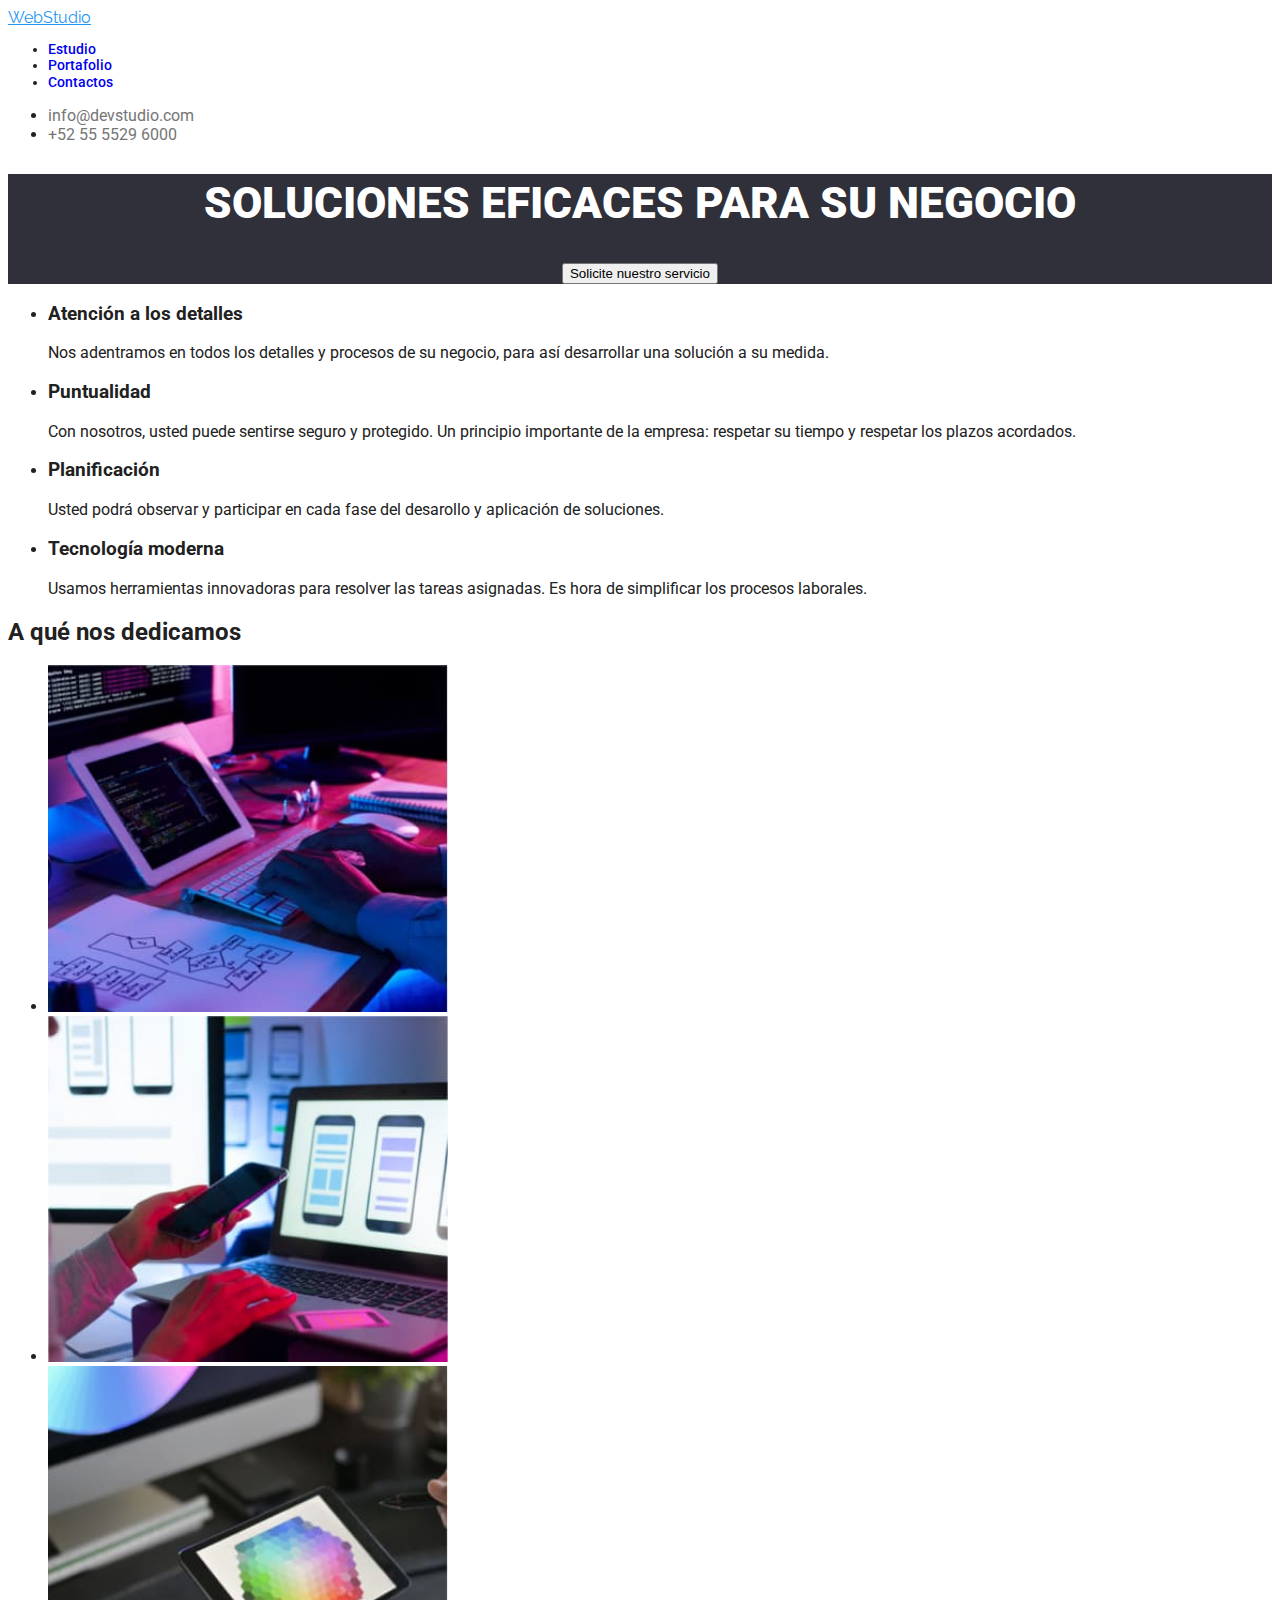
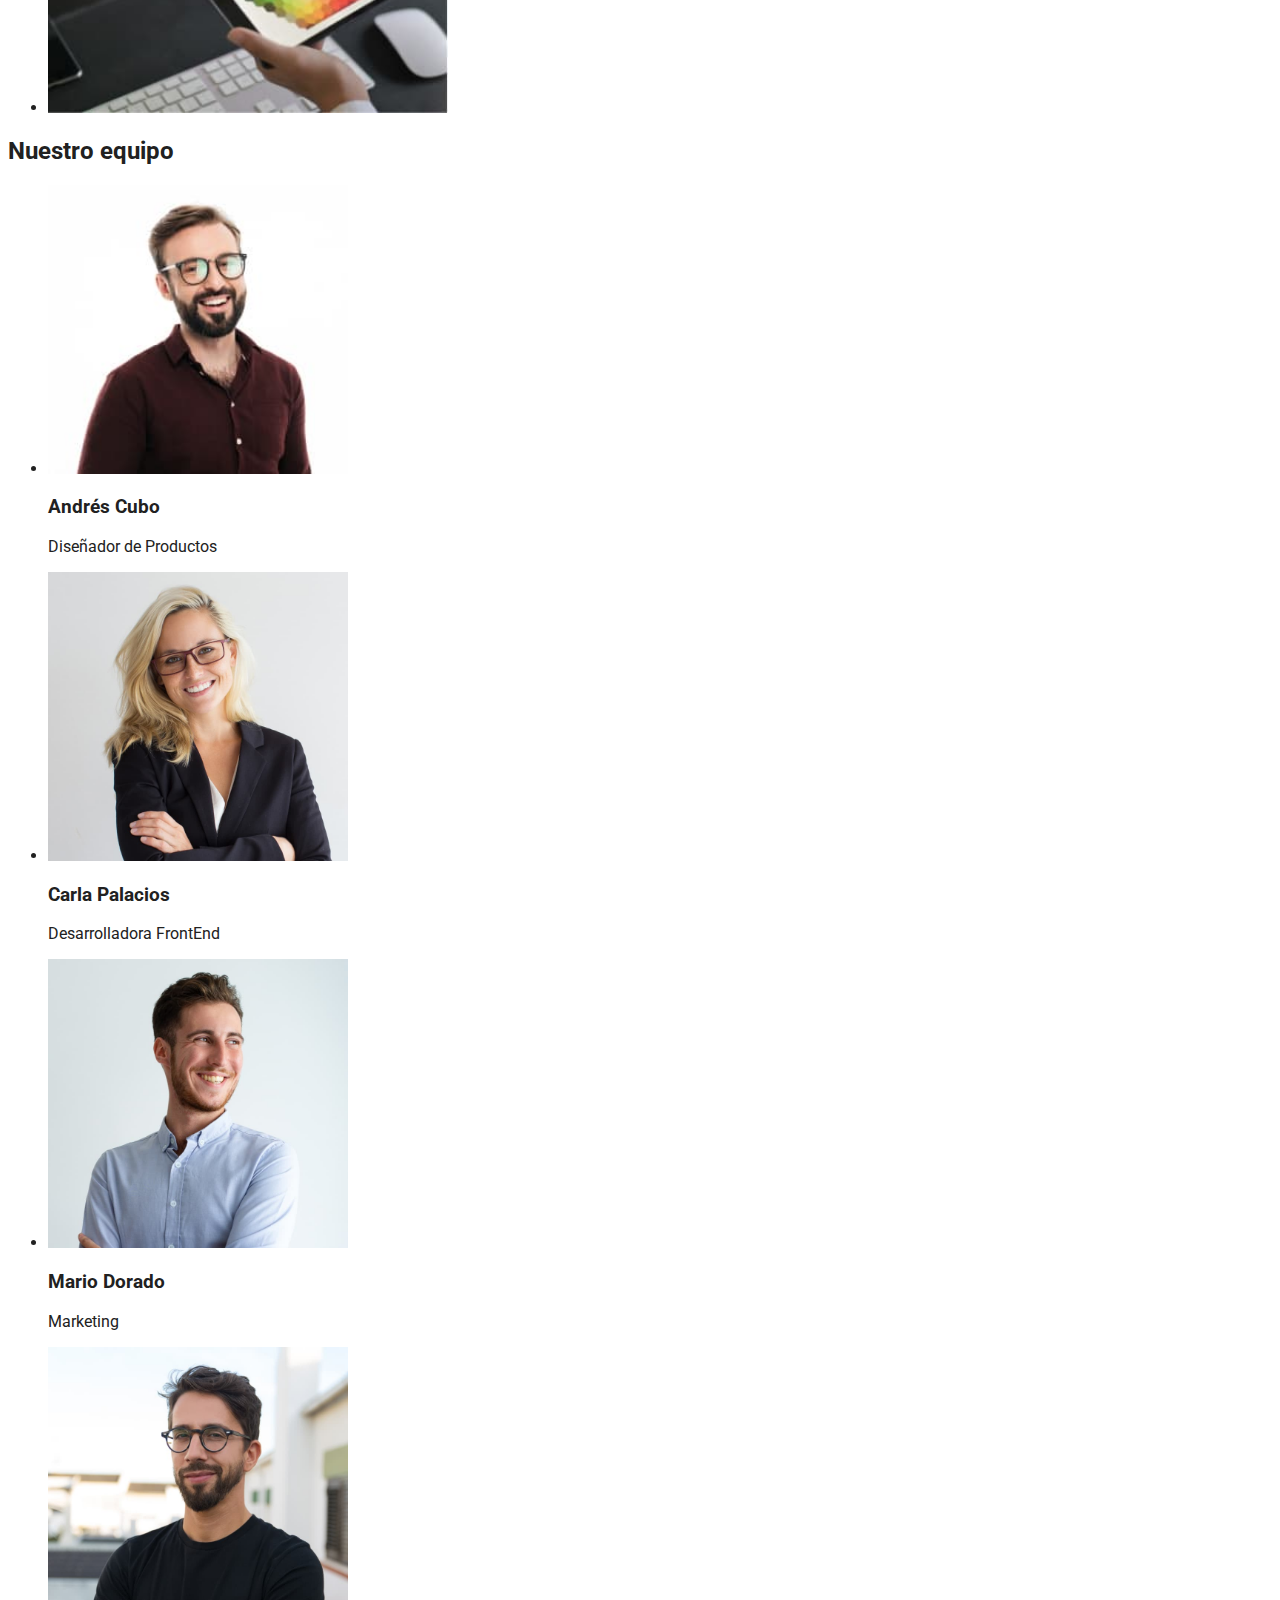
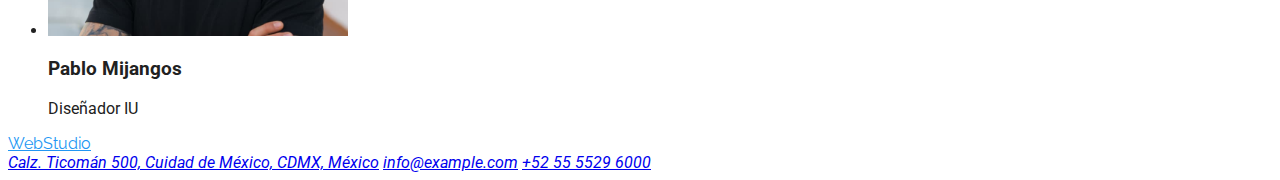
==== index.html @ 8c167c91 "fondo de seccion 1 del main de index" ====
<!DOCTYPE html>
<html lang="es">
  <head>
    <meta charset="UTF-8" />
    <meta http-equiv="X-UA-Compatible" content="IE=edge" />
    <meta name="viewport" content="width=device-width, initial-scale=1.0" />
    <title>Homework-1</title>
    <link rel="preconnect" href="https://fonts.googleapis.com" />
    <link rel="preconnect" href="https://fonts.gstatic.com" crossorigin />
    <link
      href="https://fonts.googleapis.com/css2?family=Raleway:wght@700&family=Roboto:wght@400;500;700;900&display=swap"
      rel="stylesheet"
    />
    <link rel="stylesheet" href="css/styles.css" />
  </head>
  <body>
    <header>
      <a href="#WebStudio" class="fuente-de-WebStudio">WebStudio</a>
      <nav>
        <ul class="menu-navegacion-header">
          <li><a href="#Estudio" class="texto-estudio">Estudio</a></li>
          <li>
            <a href="portafolio.html" class="texto-portafolio">Portafolio</a>
          </li>
          <li><a href="#Contactos" class="texto-contacto">Contactos</a></li>
        </ul>
      </nav>
      <ul>
        <li>
          <a href="mailto:info@devstudio.com" class="texto-email"
            >info@devstudio.com</a
          >
        </li>
        <li>
          <a href="tel:+52 55 5529 6000" class="texto-telefono"
            >+52 55 5529 6000</a
          >
        </li>
      </ul>
    </header>

    <main>
      <section class="color-fondo-seccion-titulo">
        <h1 id="titulo">SOLUCIONES EFICACES PARA SU NEGOCIO</h1>
        <button type="button">Solicite nuestro servicio</button>
      </section>
      <section class="estilo-h3">
        <ul>
          <li>
            <h3>Atención a los detalles</h3>
            <p>
              Nos adentramos en todos los detalles y procesos de su negocio,
              para así desarrollar una solución a su medida.
            </p>
          </li>
          <li>
            <h3>Puntualidad</h3>
            <p>
              Con nosotros, usted puede sentirse seguro y protegido. Un
              principio importante de la empresa: respetar su tiempo y respetar
              los plazos acordados.
            </p>
          </li>
          <li>
            <h3>Planificación</h3>
            <p>
              Usted podrá observar y participar en cada fase del desarollo y
              aplicación de soluciones.
            </p>
          </li>
          <li>
            <h3>Tecnología moderna</h3>
            <p>
              Usamos herramientas innovadoras para resolver las tareas
              asignadas. Es hora de simplificar los procesos laborales.
            </p>
          </li>
        </ul>
      </section>
      <section>
        <h2>A qué nos dedicamos</h2>
        <ul>
          <li>
            <img
              src="images/keyboard.jpg"
              alt="persona digitando en un computador"
              width="400"
            />
          </li>
          <li>
            <img
              src="images/smartphone.jpg"
              alt="persona usa smartphone"
              width="400"
            />
          </li>
          <li>
            <img
              src="images/tablet.jpg"
              alt="persona usa una tablet"
              width="400"
            />
          </li>
        </ul>
      </section>
      <section>
        <h2>Nuestro equipo</h2>
        <ul>
          <li>
            <img src="images/mr-cubo.jpg" alt="Andrés Cubo" width="300" />
            <h3>Andrés Cubo</h3>
            <p>Diseñador de Productos</p>
          </li>

          <li>
            <img
              src="images/ms-palacios.jpg"
              alt="Carla Palacios"
              width="300"
            />
            <h3>Carla Palacios</h3>
            <p>Desarrolladora FrontEnd</p>
          </li>

          <li>
            <img src="images/mr-dorado.jpg" alt="Mario Dorado" width="300" />
            <h3>Mario Dorado</h3>
            <p>Marketing</p>
          </li>

          <li>
            <img
              src="images/mr-mijangos.jpg"
              alt="Pablo Mijangos"
              width="300"
            />
            <h3>Pablo Mijangos</h3>
            <p>Diseñador IU</p>
          </li>
        </ul>
      </section>
    </main>
    <footer>
      <a href="index.html" class="fuente-de-WebStudio">WebStudio</a>
      <address>
        <a
          href="https://goo.gl/maps/TvzXEUm9JwMV7pUS8"
          target="_blank"
          rel="noopener noref"
          >Calz. Ticomán 500, Cuidad de México, CDMX, México</a
        >
        <a href="mailto:info@example.com">info@example.com</a>
        <a href="tel:+52 55 5529 6000">+52 55 5529 6000</a>
      </address>
    </footer>
  </body>
</html>
---- css/styles.css ----
body {
  font-family: "Roboto", Verdana, Geneva, Tahoma, sans-serif;
  color: #212121;
}

.fuente-de-WebStudio {
  font-family: "Raleway", sans-serif;
  color: #2196f3;
}

.menu-navegacion-header {
  font-weight: 500;
  font-size: 14px;
  line-height: 1.17;
  }

  .texto-estudio {
    text-decoration: none;
  }

  .texto-portafolio {
    text-decoration: none;
  }

.texto-contacto {
    text-decoration: none;
  }

.texto-mail-y-telefono-header {
  font-weight: 500;
  font-size: 14px;
  line-height: 1.17;
  }

.texto-email {
  color: #757575;
  text-decoration: none;
} 

.texto-telefono {
  color: #757575;
  text-decoration: none;
}

a:hover {
  color: #2196F3;
 }

#titulo {
  font-weight: 900;
  font-size: 44px;
  line-height: 1.36;
  color: #ffffff;
  text-align: center;
  }

.color-fondo-seccion-titulo {
  background: #2f303a;
  text-align: center;
}
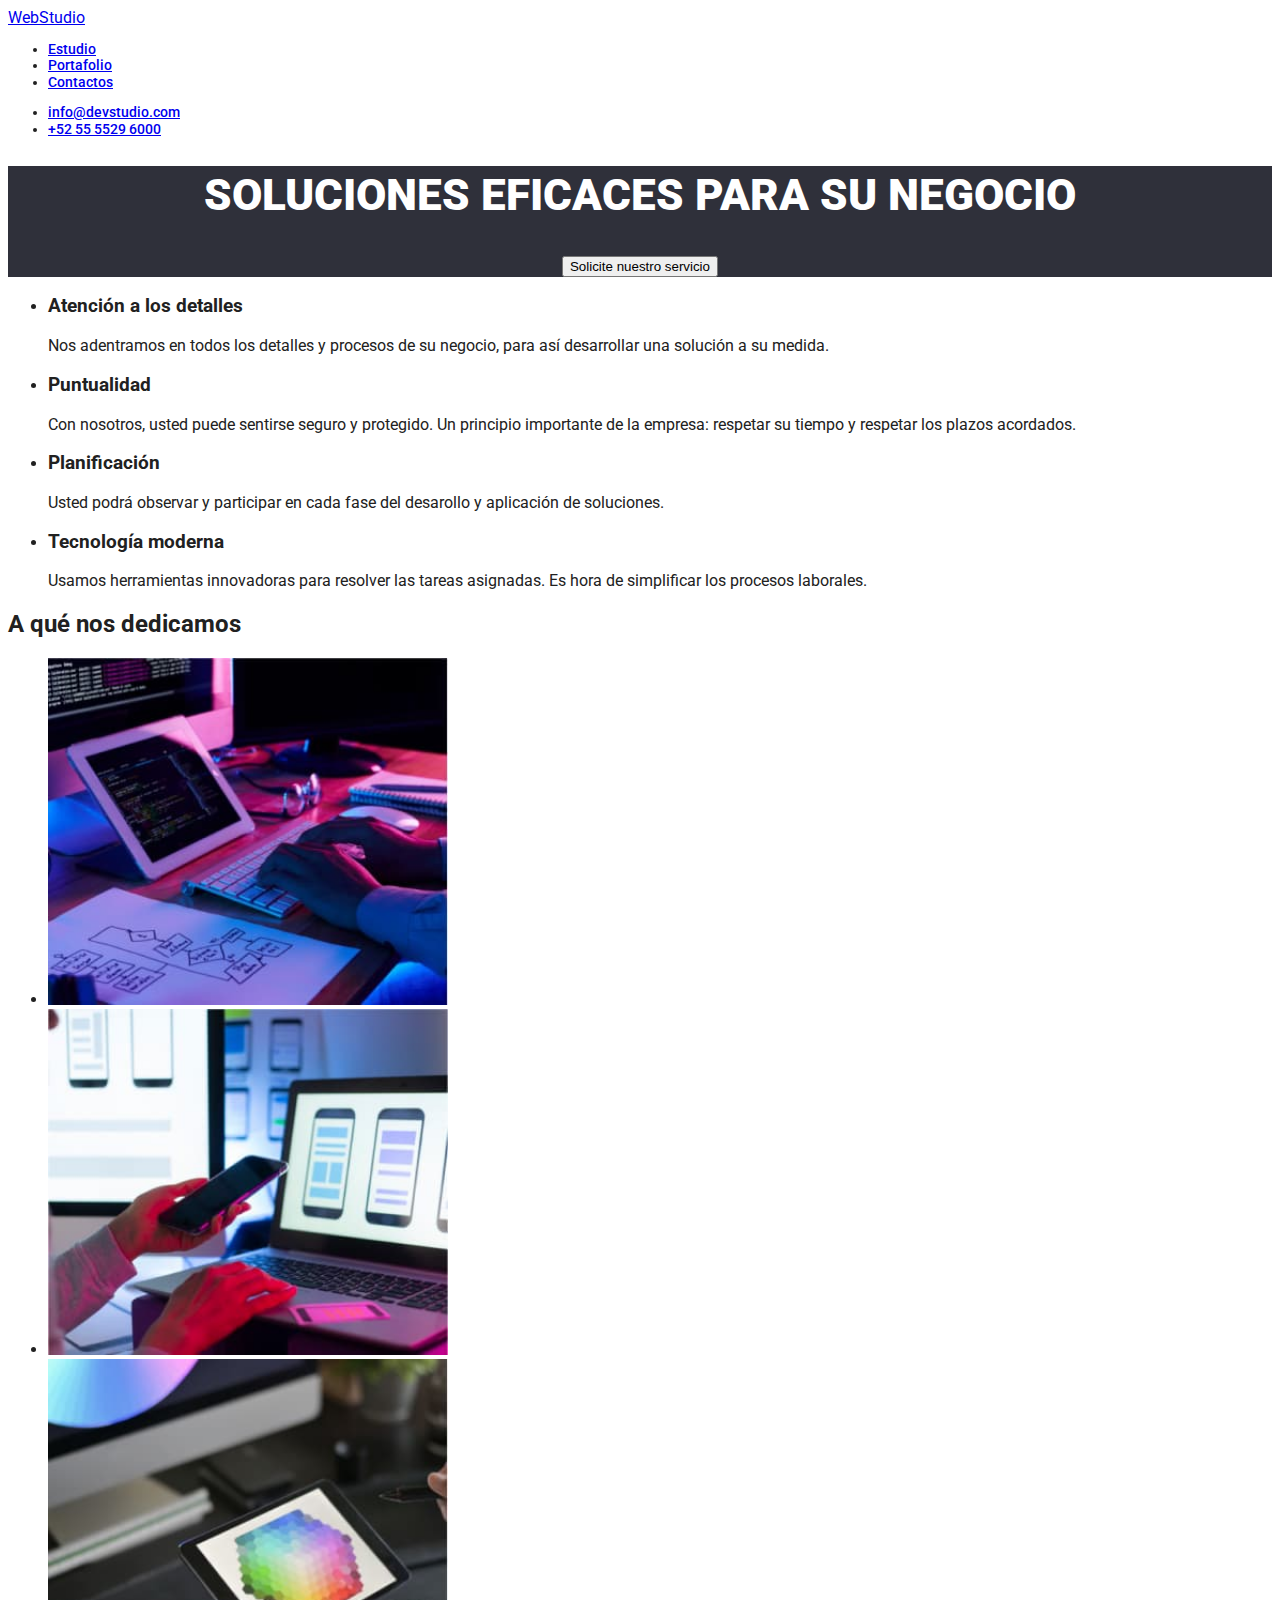
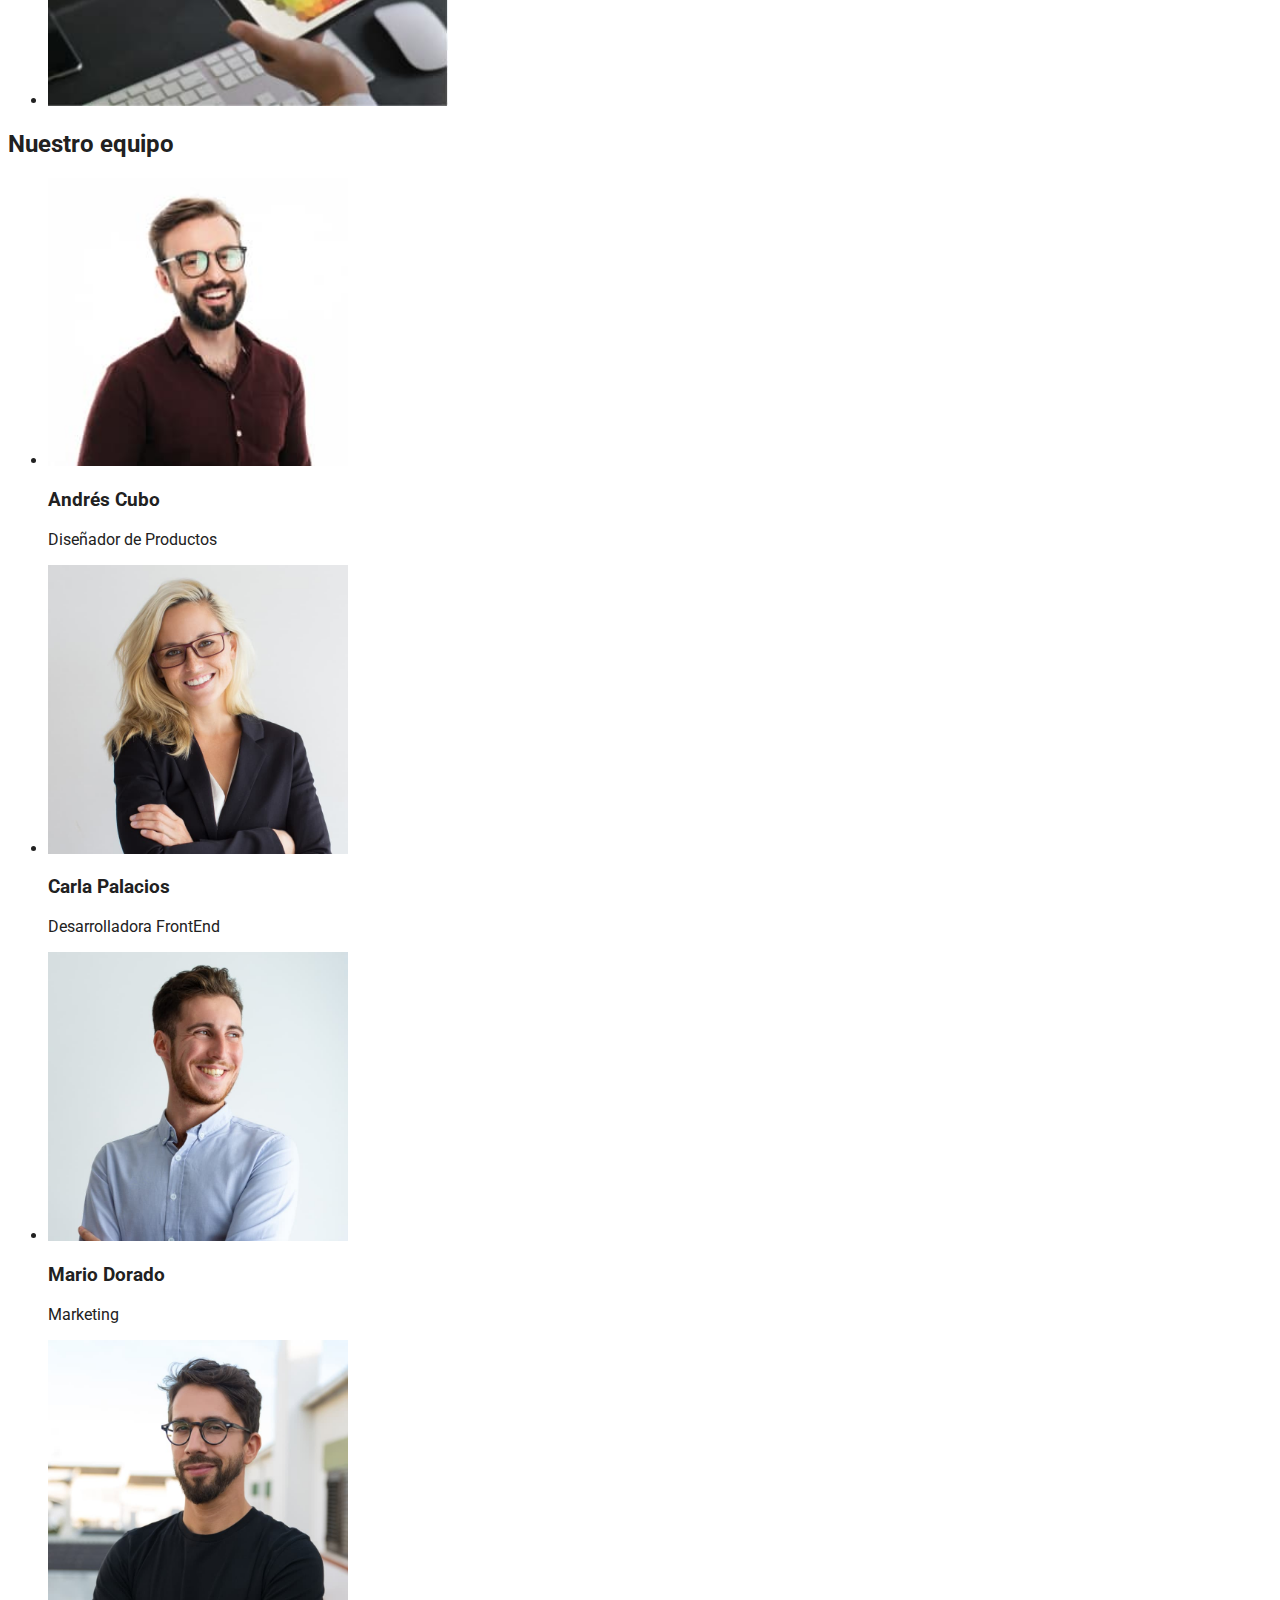
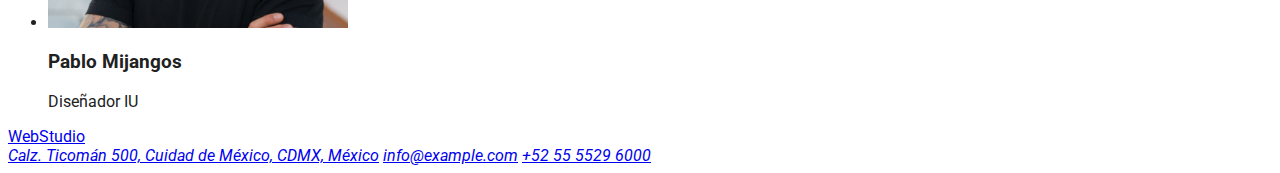
==== commit fcf078a9: "posterior a  ASESORIA PROFE, modifico clases" ====
--- a/index.html
+++ b/index.html
@@ -15,24 +15,24 @@
   </head>
   <body>
     <header>
-      <a href="#WebStudio" class="fuente-de-WebStudio">WebStudio</a>
+      <a href="#WebStudio">WebStudio</a>
       <nav>
-        <ul class="menu-navegacion-header">
-          <li><a href="#Estudio" class="texto-estudio">Estudio</a></li>
+        <ul class="header-navigation-without-webstudio">
+          <li><a href="#Estudio">Estudio</a></li>
           <li>
-            <a href="portafolio.html" class="texto-portafolio">Portafolio</a>
+            <a href="portafolio.html">Portafolio</a>
           </li>
-          <li><a href="#Contactos" class="texto-contacto">Contactos</a></li>
+          <li><a href="#Contactos">Contactos</a></li>
         </ul>
       </nav>
-      <ul>
+      <ul class="header-navigation-without-webstudio">
         <li>
-          <a href="mailto:info@devstudio.com" class="texto-email"
+          <a href="mailto:info@devstudio.com"
             >info@devstudio.com</a
           >
         </li>
         <li>
-          <a href="tel:+52 55 5529 6000" class="texto-telefono"
+          <a href="tel:+52 55 5529 6000"
             >+52 55 5529 6000</a
           >
         </li>
@@ -141,7 +141,7 @@
       </section>
     </main>
     <footer>
-      <a href="index.html" class="fuente-de-WebStudio">WebStudio</a>
+      <a href="index.html">WebStudio</a>
       <address>
         <a
           href="https://goo.gl/maps/TvzXEUm9JwMV7pUS8"
--- a/css/styles.css
+++ b/css/styles.css
@@ -2,46 +2,14 @@
   font-family: "Roboto", Verdana, Geneva, Tahoma, sans-serif;
   color: #212121;
 }
-
-.fuente-de-WebStudio {
-  font-family: "Raleway", sans-serif;
-  color: #2196f3;
-}
-
-.menu-navegacion-header {
+/*fuente del menu superierior de navegación excluyendo WebStudio*/
+.header-navigation-without-webstudio {
   font-weight: 500;
   font-size: 14px;
   line-height: 1.17;
   }
-
-  .texto-estudio {
-    text-decoration: none;
-  }
-
-  .texto-portafolio {
-    text-decoration: none;
-  }
-
-.texto-contacto {
-    text-decoration: none;
-  }
-
-.texto-mail-y-telefono-header {
-  font-weight: 500;
-  font-size: 14px;
-  line-height: 1.17;
-  }
-
-.texto-email {
-  color: #757575;
-  text-decoration: none;
-} 
-
-.texto-telefono {
-  color: #757575;
-  text-decoration: none;
-}
-
+  
+/*convertir en variable*/
 a:hover {
   color: #2196F3;
  }
@@ -54,6 +22,7 @@
   text-align: center;
   }
 
+  /*cambiar a ingles y verificar uso*/
 .color-fondo-seccion-titulo {
   background: #2f303a;
   text-align: center;
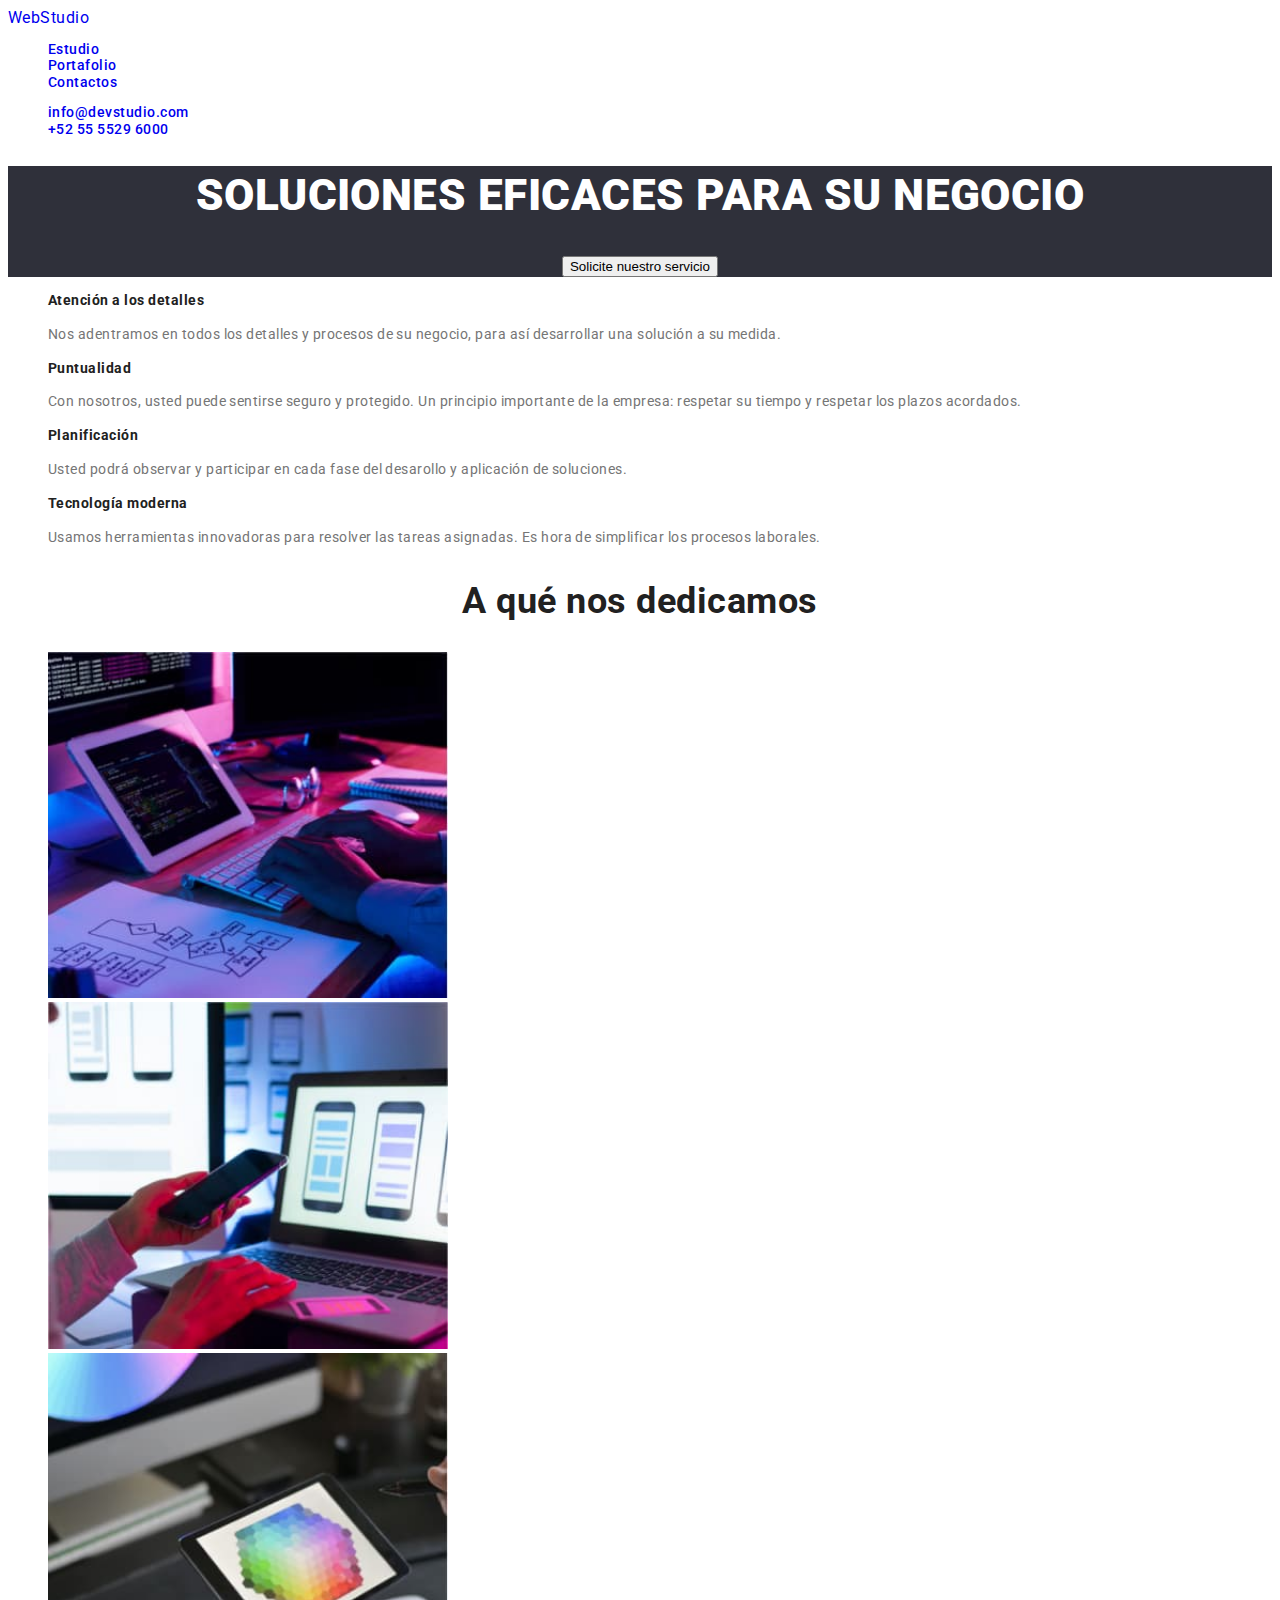
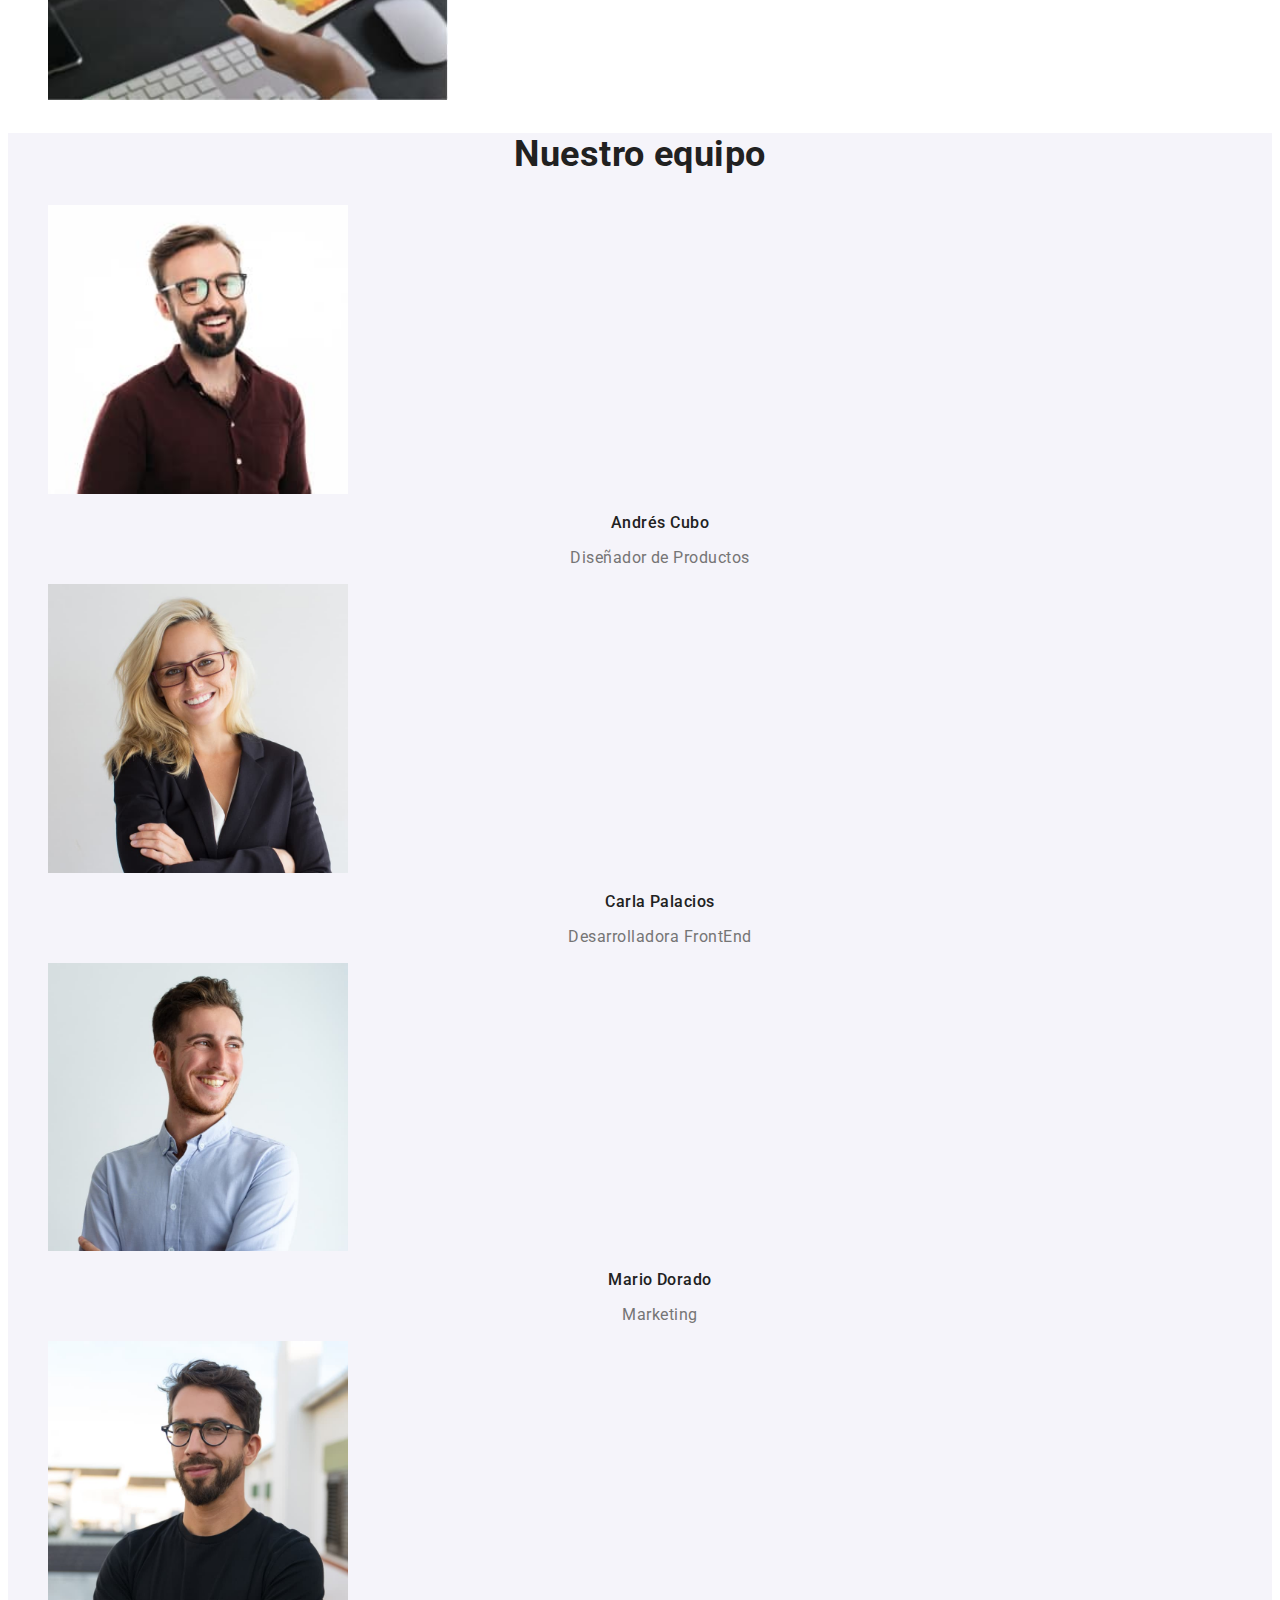
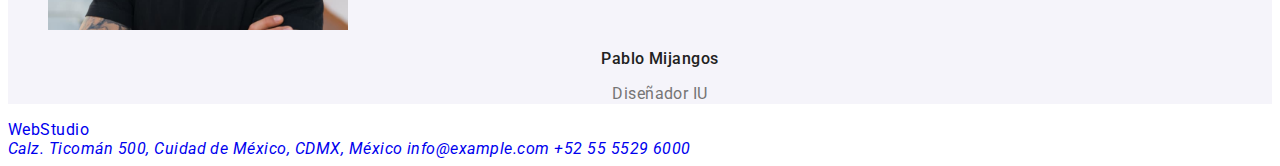
==== commit e7c33e0e: "estilos de h2, h3, p, index y portafolio" ====
--- a/index.html
+++ b/index.html
@@ -44,33 +44,33 @@
         <h1 id="titulo">SOLUCIONES EFICACES PARA SU NEGOCIO</h1>
         <button type="button">Solicite nuestro servicio</button>
       </section>
-      <section class="estilo-h3">
+      <section>
         <ul>
           <li>
-            <h3>Atención a los detalles</h3>
-            <p>
+            <h3 class="titles-company-benefits">Atención a los detalles</h3>
+            <p class="text-company-benefits">
               Nos adentramos en todos los detalles y procesos de su negocio,
               para así desarrollar una solución a su medida.
             </p>
           </li>
           <li>
-            <h3>Puntualidad</h3>
-            <p>
+            <h3 class="titles-company-benefits">Puntualidad</h3>
+            <p class="text-company-benefits">
               Con nosotros, usted puede sentirse seguro y protegido. Un
               principio importante de la empresa: respetar su tiempo y respetar
               los plazos acordados.
             </p>
           </li>
           <li>
-            <h3>Planificación</h3>
-            <p>
+            <h3 class="titles-company-benefits">Planificación</h3>
+            <p class="text-company-benefits">
               Usted podrá observar y participar en cada fase del desarollo y
               aplicación de soluciones.
             </p>
           </li>
           <li>
-            <h3>Tecnología moderna</h3>
-            <p>
+            <h3 class="titles-company-benefits">Tecnología moderna</h3>
+            <p class="text-company-benefits">
               Usamos herramientas innovadoras para resolver las tareas
               asignadas. Es hora de simplificar los procesos laborales.
             </p>
@@ -103,13 +103,13 @@
           </li>
         </ul>
       </section>
-      <section>
+      <section class="equipment-section">
         <h2>Nuestro equipo</h2>
         <ul>
           <li>
             <img src="images/mr-cubo.jpg" alt="Andrés Cubo" width="300" />
-            <h3>Andrés Cubo</h3>
-            <p>Diseñador de Productos</p>
+            <h3 class="titles-our-team">Andrés Cubo</h3>
+            <p class="text-our-team">Diseñador de Productos</p>
           </li>
 
           <li>
@@ -118,14 +118,14 @@
               alt="Carla Palacios"
               width="300"
             />
-            <h3>Carla Palacios</h3>
-            <p>Desarrolladora FrontEnd</p>
+            <h3 class="titles-our-team">Carla Palacios</h3>
+            <p class="text-our-team">Desarrolladora FrontEnd</p>
           </li>
 
           <li>
             <img src="images/mr-dorado.jpg" alt="Mario Dorado" width="300" />
-            <h3>Mario Dorado</h3>
-            <p>Marketing</p>
+            <h3 class="titles-our-team">Mario Dorado</h3>
+            <p class="text-our-team">Marketing</p>
           </li>
 
           <li>
@@ -134,8 +134,8 @@
               alt="Pablo Mijangos"
               width="300"
             />
-            <h3>Pablo Mijangos</h3>
-            <p>Diseñador IU</p>
+            <h3 class="titles-our-team">Pablo Mijangos</h3>
+            <p class="text-our-team">Diseñador IU</p>
           </li>
         </ul>
       </section>
--- a/css/styles.css
+++ b/css/styles.css
@@ -1,6 +1,7 @@
 body {
   font-family: "Roboto", Verdana, Geneva, Tahoma, sans-serif;
   color: #212121;
+  letter-spacing: 0.03em;
 }
 /*fuente del menu superierior de navegación excluyendo WebStudio*/
 .header-navigation-without-webstudio {
@@ -8,11 +9,26 @@
   font-size: 14px;
   line-height: 1.17;
   }
+
+  /*eliminé el subyarado de todos  los enlaces*/
+  a {
+    text-decoration: none;
+  }
+
+  /*eliminé las viñetas de todas las ul*/
+  ul {
+    list-style-type: none;
+  }
   
-/*convertir en variable*/
+/*convertir en variable ooooooojooooooo*/
 a:hover {
   color: #2196F3;
  }
+
+ /* selector de clase para todos los parrafos, mejor lo cambiare a variable de color gris*/
+p {
+  color: #757575;
+}
 
 #titulo {
   font-weight: 900;
@@ -28,3 +44,60 @@
   text-align: center;
 }
 
+/*clase aplicada a los h3, seccion de beneficios de index*/
+.titles-company-benefits {
+  font-weight: 700;
+  font-size: 14px;
+  line-height: 1.14;
+}
+
+/*clase aplicada a los p, seccion de beneficios de index*/
+.text-company-benefits {
+  font-weight: 400;
+  font-size: 14px;
+  line-height: 1.71;
+ }
+
+ h2 {
+font-weight: 700;
+font-size: 36px;
+line-height: 1,16;
+text-align: center;
+}
+
+/*sección nuestro equipo en index, puedo convertirlo a variable*/
+.equipment-section {
+background: #F5F4FA;
+}
+
+/*clase aplicada a los h3, sección de nuestro equipo de index*/
+.titles-our-team {
+  font-weight: 500;
+  font-size: 16px;
+  line-height: 1.18;
+  text-align: center;
+}
+
+/*clase aplicada a los p, seccion de nuestro equipo de index*/
+.text-our-team {
+  font-weight: 400;
+  font-size: 16px;
+  line-height: 1.18;
+  text-align: center;
+ }
+
+ /*clase aplicada a los h3 de tarjetas de proyectos, portafolio*/
+.portfolio-card-titles {
+  font-weight: 700;
+  font-size: 18px;
+  line-height: 2;
+  letter-spacing: 0.06em;
+}
+
+/*clase aplicada a los p de tarjetas de proyectos, portafolio*/
+.portafolio-card-text {
+  font-weight: 400;
+  font-size: 16px;
+  line-height: 1.87;
+ }
+
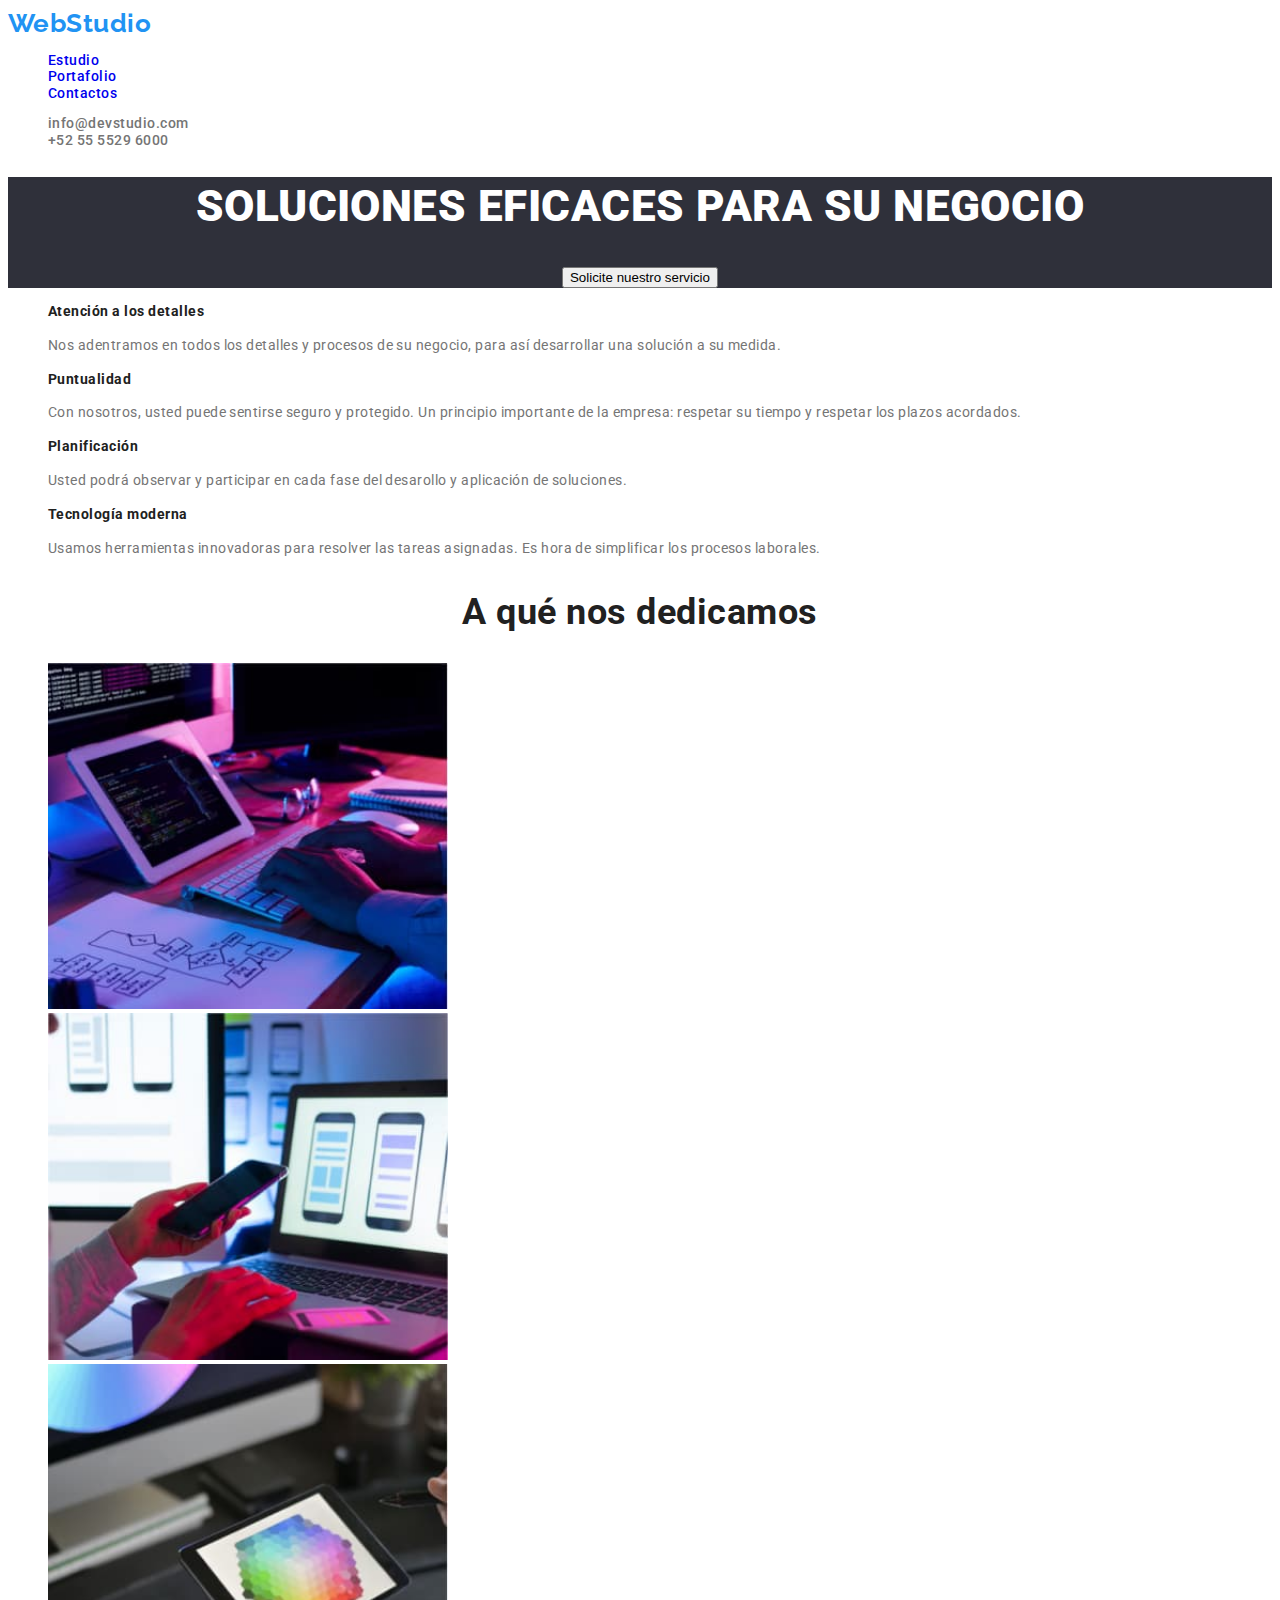
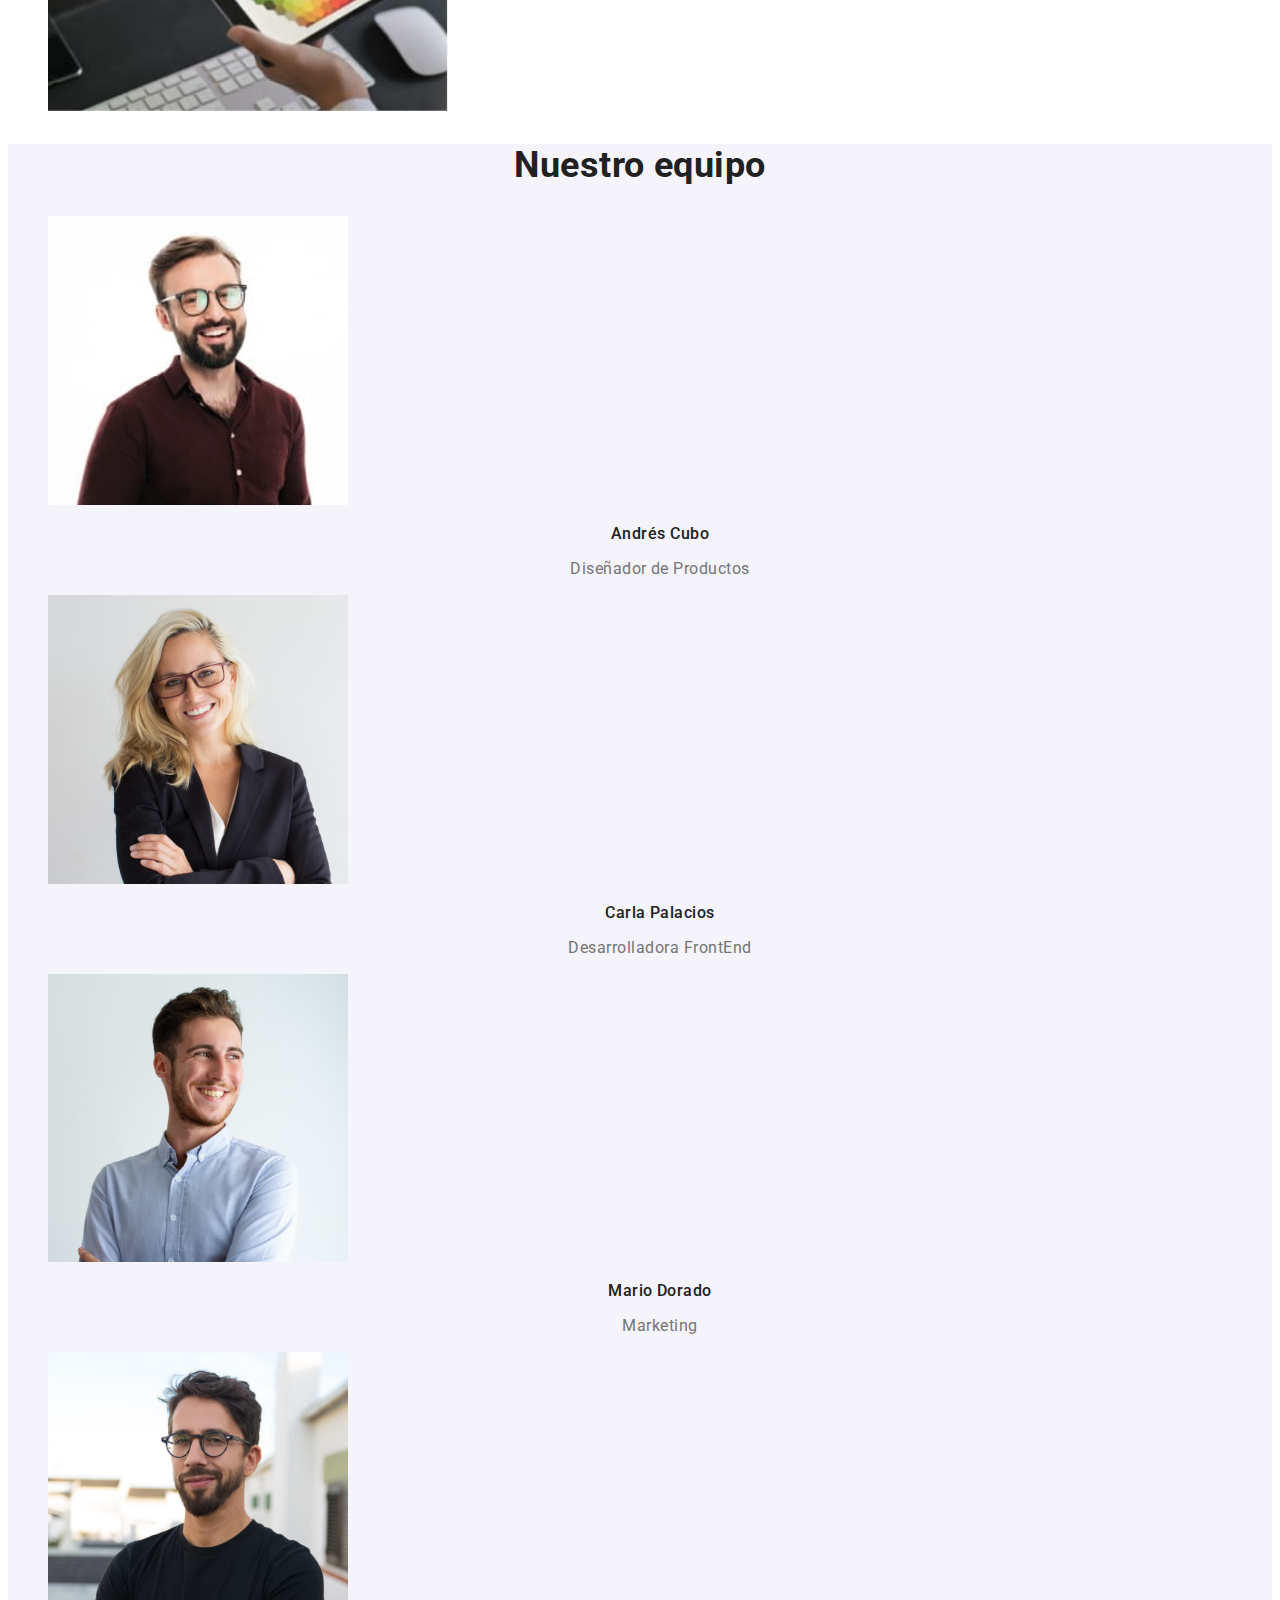
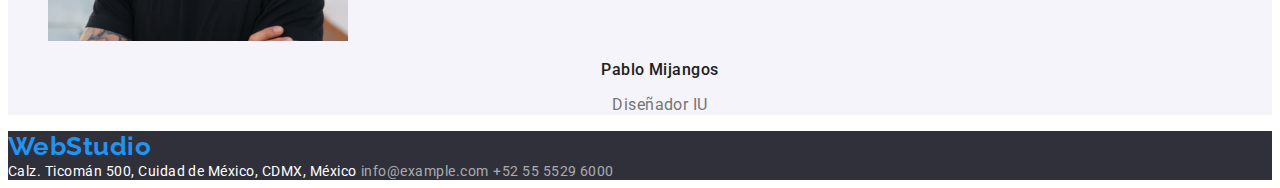
==== commit db767c57: "paleta de colores, estilos de header-footer" ====
--- a/index.html
+++ b/index.html
@@ -15,7 +15,7 @@
   </head>
   <body>
     <header>
-      <a href="#WebStudio">WebStudio</a>
+      <a href="#WebStudio" class="text-webstudio">WebStudio</a>
       <nav>
         <ul class="header-navigation-without-webstudio">
           <li><a href="#Estudio">Estudio</a></li>
@@ -27,12 +27,12 @@
       </nav>
       <ul class="header-navigation-without-webstudio">
         <li>
-          <a href="mailto:info@devstudio.com"
+          <a href="mailto:info@devstudio.com" class="color-mail-phone-header"
             >info@devstudio.com</a
           >
         </li>
         <li>
-          <a href="tel:+52 55 5529 6000"
+          <a href="tel:+52 55 5529 6000" class="color-mail-phone-header"
             >+52 55 5529 6000</a
           >
         </li>
@@ -40,7 +40,7 @@
     </header>
 
     <main>
-      <section class="color-fondo-seccion-titulo">
+      <section class="section-title-background-color">
         <h1 id="titulo">SOLUCIONES EFICACES PARA SU NEGOCIO</h1>
         <button type="button">Solicite nuestro servicio</button>
       </section>
@@ -140,18 +140,22 @@
         </ul>
       </section>
     </main>
-    <footer>
-      <a href="index.html">WebStudio</a>
+    <footer class="footer-background-color">
+      <a href="index.html" class="text-webstudio">WebStudio</a>
       <address>
         <a
           href="https://goo.gl/maps/TvzXEUm9JwMV7pUS8"
           target="_blank"
-          rel="noopener noref"
-          >Calz. Ticomán 500, Cuidad de México, CDMX, México</a
+          rel="noopener noref" class="footer-address"
+         >Calz. Ticomán 500, Cuidad de México, CDMX, México</a
         >
-        <a href="mailto:info@example.com">info@example.com</a>
-        <a href="tel:+52 55 5529 6000">+52 55 5529 6000</a>
+        <a href="mailto:info@example.com" class="footer-mail-tel">info@example.com</a>
+        <a href="tel:+52 55 5529 6000" class="footer-mail-tel">+52 55 5529 6000</a>
       </address>
     </footer>
   </body>
 </html>
+
+
+
+
--- a/css/styles.css
+++ b/css/styles.css
@@ -1,46 +1,68 @@
+:root {
+  --brand-font: "Roboto, sans-serif";
+  --color-1: #2193F3;
+  --color-2: #212121;
+  --color-3: #757575;
+  --color-4: #FFFFFF;
+  --color-5: #2F303A;
+  --color-6: #F5F4FA;
+}
+
 body {
   font-family: "Roboto", Verdana, Geneva, Tahoma, sans-serif;
   color: #212121;
   letter-spacing: 0.03em;
 }
+
+/*propiedades del enlace WebStudio, en header y footer*/
+.text-webstudio {
+  font-family: 'Raleway', Verdana, Geneva, Tahoma, sans-serif;
+  font-weight: 700;
+  font-size: 26px;
+  line-height: 1,19;
+  text-align: right;
+  color: var(--color-1);
+}
+
 /*fuente del menu superierior de navegación excluyendo WebStudio*/
 .header-navigation-without-webstudio {
   font-weight: 500;
   font-size: 14px;
   line-height: 1.17;
-  }
+  color: var(--color-2);
+}
+/*color de texto mail y telefono encabezado index y portafolio*/
+.color-mail-phone-header {
+  color: var(--color-3)
+}
 
-  /*eliminé el subyarado de todos  los enlaces*/
-  a {
-    text-decoration: none;
-  }
+/*eliminé el subyarado de todos  los enlaces*/
+a {
+  text-decoration: none;
+}
 
-  /*eliminé las viñetas de todas las ul*/
-  ul {
-    list-style-type: none;
-  }
-  
+/*eliminé las viñetas de todas las ul*/
+ul {
+  list-style-type: none;
+}
+
 /*convertir en variable ooooooojooooooo*/
 a:hover {
-  color: #2196F3;
- }
-
- /* selector de clase para todos los parrafos, mejor lo cambiare a variable de color gris*/
-p {
-  color: #757575;
+  color: var(--color-1);
 }
 
+/*id creado para el título*/
 #titulo {
   font-weight: 900;
   font-size: 44px;
   line-height: 1.36;
-  color: #ffffff;
+  color: var(--color-4);
   text-align: center;
-  }
+}
 
-  /*cambiar a ingles y verificar uso*/
-.color-fondo-seccion-titulo {
-  background: #2f303a;
+/*color y alineado de la seccion del título y botón 1*/
+.section-title-background-color {
+  background: var(--color-5);
   text-align: center;
 }
 
@@ -56,18 +78,19 @@
   font-weight: 400;
   font-size: 14px;
   line-height: 1.71;
- }
+  color: var(--color-3);
+}
 
- h2 {
-font-weight: 700;
-font-size: 36px;
-line-height: 1,16;
-text-align: center;
+h2 {
+  font-weight: 700;
+  font-size: 36px;
+  line-height: 1, 16;
+  text-align: center;
 }
 
 /*sección nuestro equipo en index, puedo convertirlo a variable*/
 .equipment-section {
-background: #F5F4FA;
+  background: var(--color-6);
 }
 
 /*clase aplicada a los h3, sección de nuestro equipo de index*/
@@ -84,9 +107,10 @@
   font-size: 16px;
   line-height: 1.18;
   text-align: center;
- }
+  color: var(--color-3);
+}
 
- /*clase aplicada a los h3 de tarjetas de proyectos, portafolio*/
+/*clase aplicada a los h3 de tarjetas de proyectos, portafolio*/
 .portfolio-card-titles {
   font-weight: 700;
   font-size: 18px;
@@ -99,5 +123,35 @@
   font-weight: 400;
   font-size: 16px;
   line-height: 1.87;
- }
+  color: var(--color-3);
+}
 
+/*color fondo footer index y portafolio*/
+.footer-background-color {
+  background: var(--color-5);
+  }
+
+/*clase aplicada a la direccion, footer*/
+.footer-address {
+  font-weight: 400;
+  font-size: 14px;
+  font-style: normal;
+  line-height: 1,71;
+  color: var(--color-4);
+}
+
+/*clase aplicada a mail y correo, footer*/
+.footer-mail-tel {
+  font-weight: 400;
+  font-size: 14px;
+  font-style: normal;
+  line-height: 1,71;
+  color: rgba(255, 255, 255, 0.6);
+}
+/*texto de Encuentranos en... footer de portafolio*/
+.social-media-title-footer {
+  font-weight: 700;
+  font-size: 14px;
+  line-height: 1,14;
+  color: var(--color-4);
+}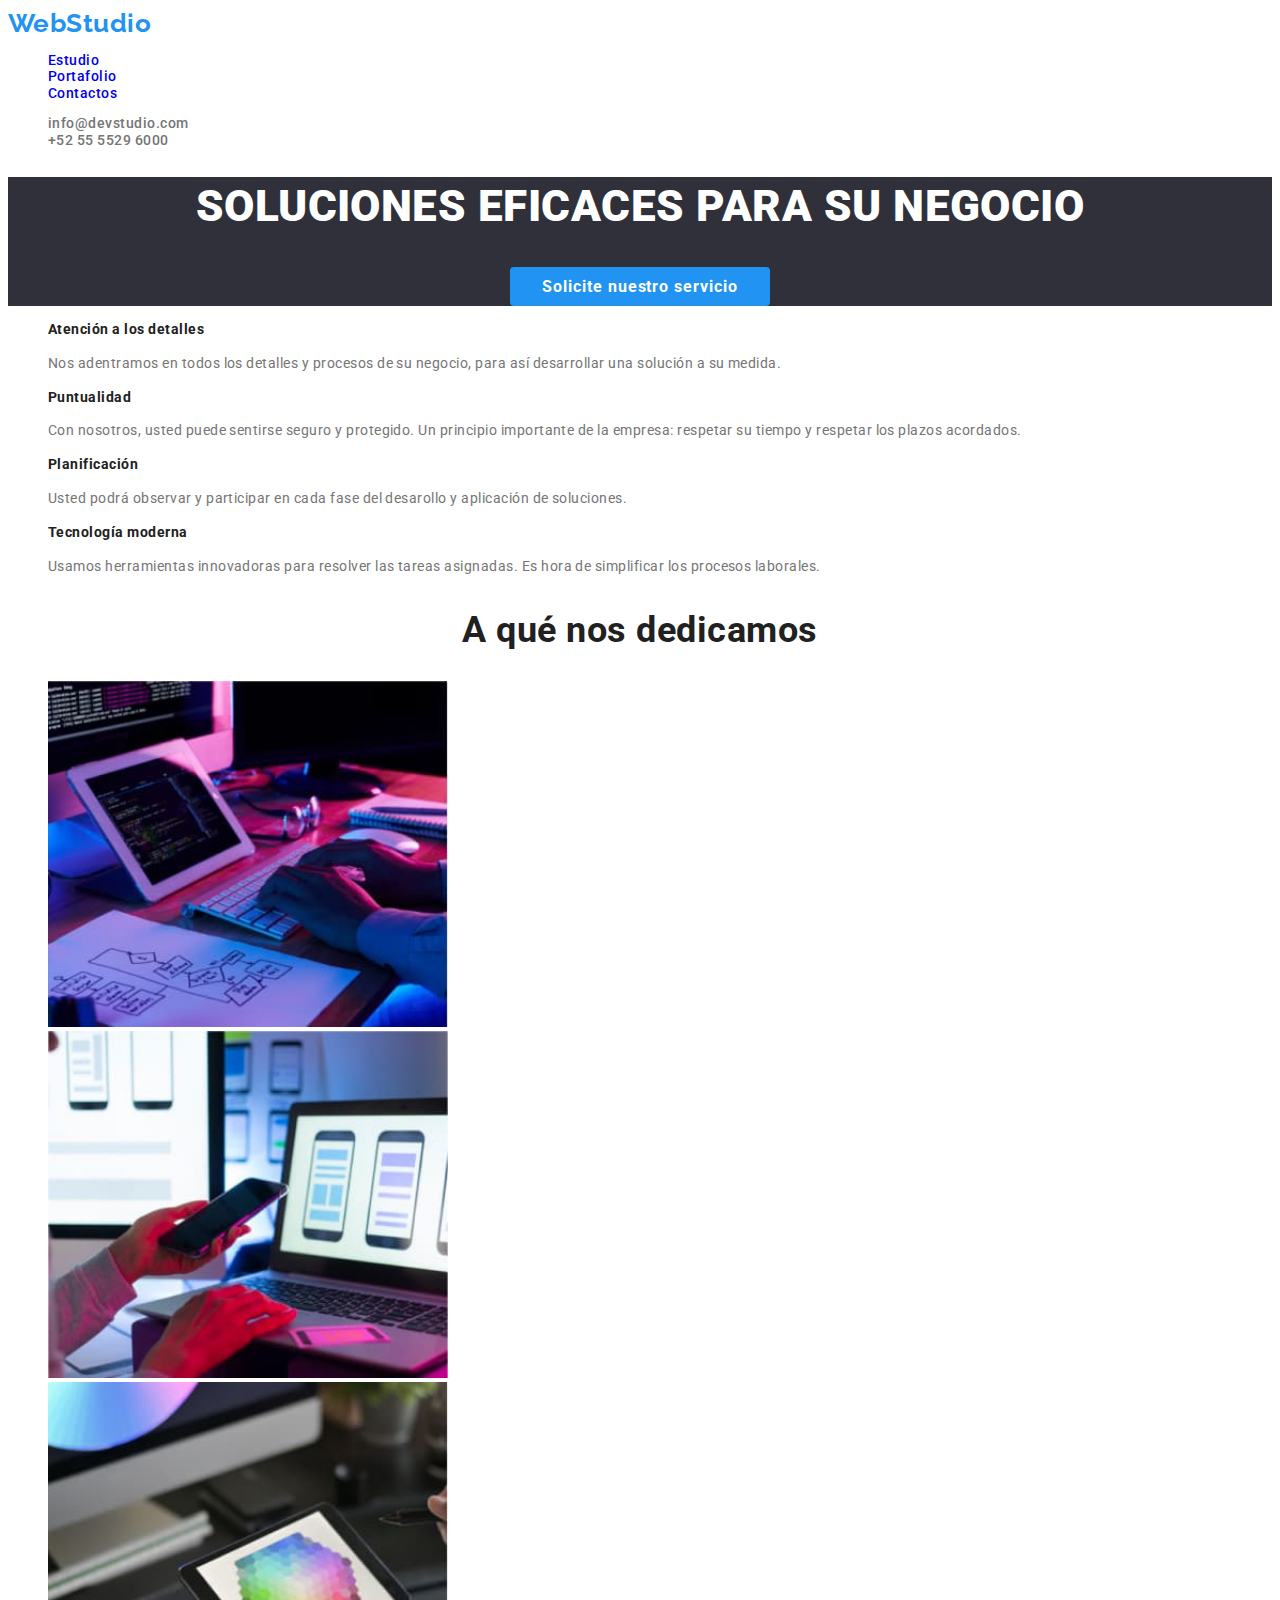
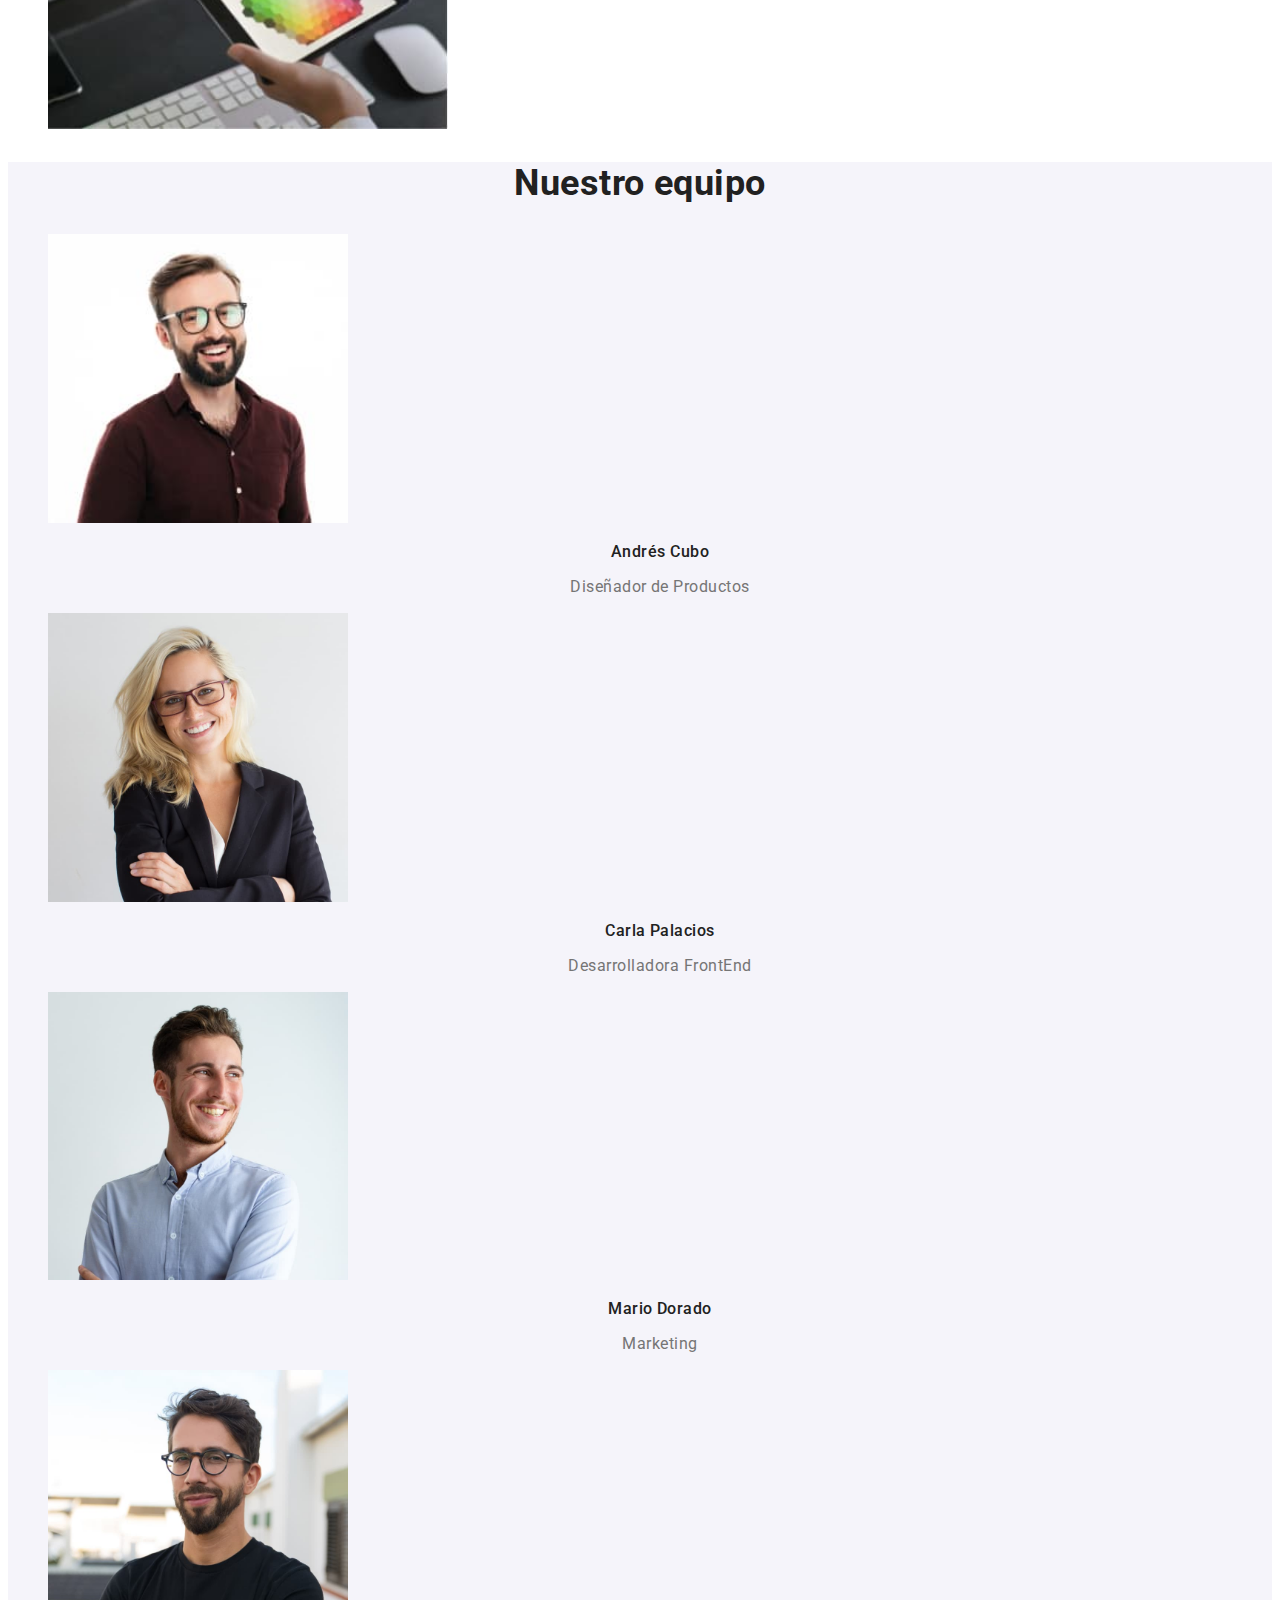
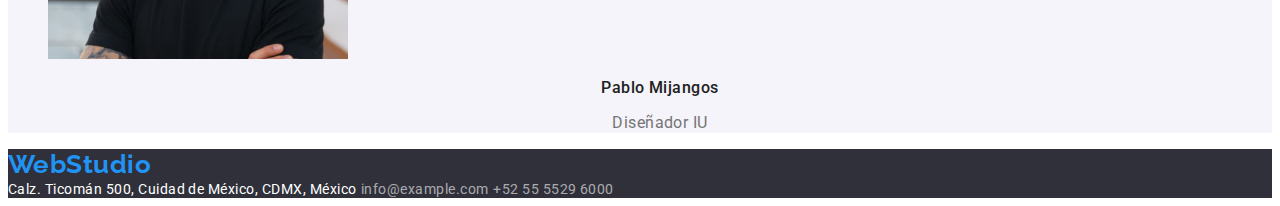
==== commit fcbddcb7: "clases de botones, complemento paleta colores" ====
--- a/index.html
+++ b/index.html
@@ -42,7 +42,7 @@
     <main>
       <section class="section-title-background-color">
         <h1 id="titulo">SOLUCIONES EFICACES PARA SU NEGOCIO</h1>
-        <button type="button">Solicite nuestro servicio</button>
+        <button type="button" class="button-studio">Solicite nuestro servicio</button>
       </section>
       <section>
         <ul>
--- a/css/styles.css
+++ b/css/styles.css
@@ -1,11 +1,14 @@
 :root {
-  --brand-font: "Roboto, sans-serif";
-  --color-1: #2193F3;
+  --brand-font: "Roboto", Verdana, Geneva, Tahoma, sans-serif;
+  --color-1: #2193f3;
   --color-2: #212121;
   --color-3: #757575;
-  --color-4: #FFFFFF;
-  --color-5: #2F303A;
-  --color-6: #F5F4FA;
+  --color-4: #ffffff;
+  --color-5: #2f303a;
+  --color-6: #f5f4fa;
+  --color-7: rgba(255, 255, 255, 0.6);
+  --color-8: #E5E5E5;
+  --color-9: #F5F4FA;
 }
 
 body {
@@ -16,10 +19,10 @@
 
 /*propiedades del enlace WebStudio, en header y footer*/
 .text-webstudio {
-  font-family: 'Raleway', Verdana, Geneva, Tahoma, sans-serif;
+  font-family: "Raleway", Verdana, Geneva, Tahoma, sans-serif;
   font-weight: 700;
   font-size: 26px;
-  line-height: 1,19;
+  line-height: 1, 19;
   text-align: right;
   color: var(--color-1);
 }
@@ -33,7 +36,7 @@
 }
 /*color de texto mail y telefono encabezado index y portafolio*/
 .color-mail-phone-header {
-  color: var(--color-3)
+  color: var(--color-3);
 }
 
 /*eliminé el subyarado de todos  los enlaces*/
@@ -88,7 +91,7 @@
   text-align: center;
 }
 
-/*sección nuestro equipo en index, puedo convertirlo a variable*/
+/*sección nuestro equipo en index*/
 .equipment-section {
   background: var(--color-6);
 }
@@ -129,14 +132,14 @@
 /*color fondo footer index y portafolio*/
 .footer-background-color {
   background: var(--color-5);
-  }
+}
 
 /*clase aplicada a la direccion, footer*/
 .footer-address {
   font-weight: 400;
   font-size: 14px;
   font-style: normal;
-  line-height: 1,71;
+  line-height: 1, 71;
   color: var(--color-4);
 }
 
@@ -145,13 +148,44 @@
   font-weight: 400;
   font-size: 14px;
   font-style: normal;
-  line-height: 1,71;
-  color: rgba(255, 255, 255, 0.6);
+  line-height: 1, 71;
+  color: var(--color-7);
 }
 /*texto de Encuentranos en... footer de portafolio*/
 .social-media-title-footer {
   font-weight: 700;
   font-size: 14px;
-  line-height: 1,14;
+  line-height: 1, 14;
   color: var(--color-4);
-}+}
+
+.button-studio {
+  font-family: var(--brand-font);
+  font-weight: 700;
+  font-size: 16px;
+  line-height: 1,87;
+  text-align: center;
+  letter-spacing: 0.06em;
+  color: var(--color-4);
+  
+  background: var(--color-1);
+  padding: 10px 32px;
+  border-radius: 4px;
+  border:0px;
+  }
+
+.buttons-portafolio {
+  font-family: var(--brand-font);
+  font-weight: 500;
+  font-size: 16px;
+  line-height: 1.62;
+  text-align: center;
+  letter-spacing: 0.03em;
+  color: var(--color-2);
+  
+  background: var(--color-9);
+  border:0px;
+  border-radius: 4px;
+  }
+
+  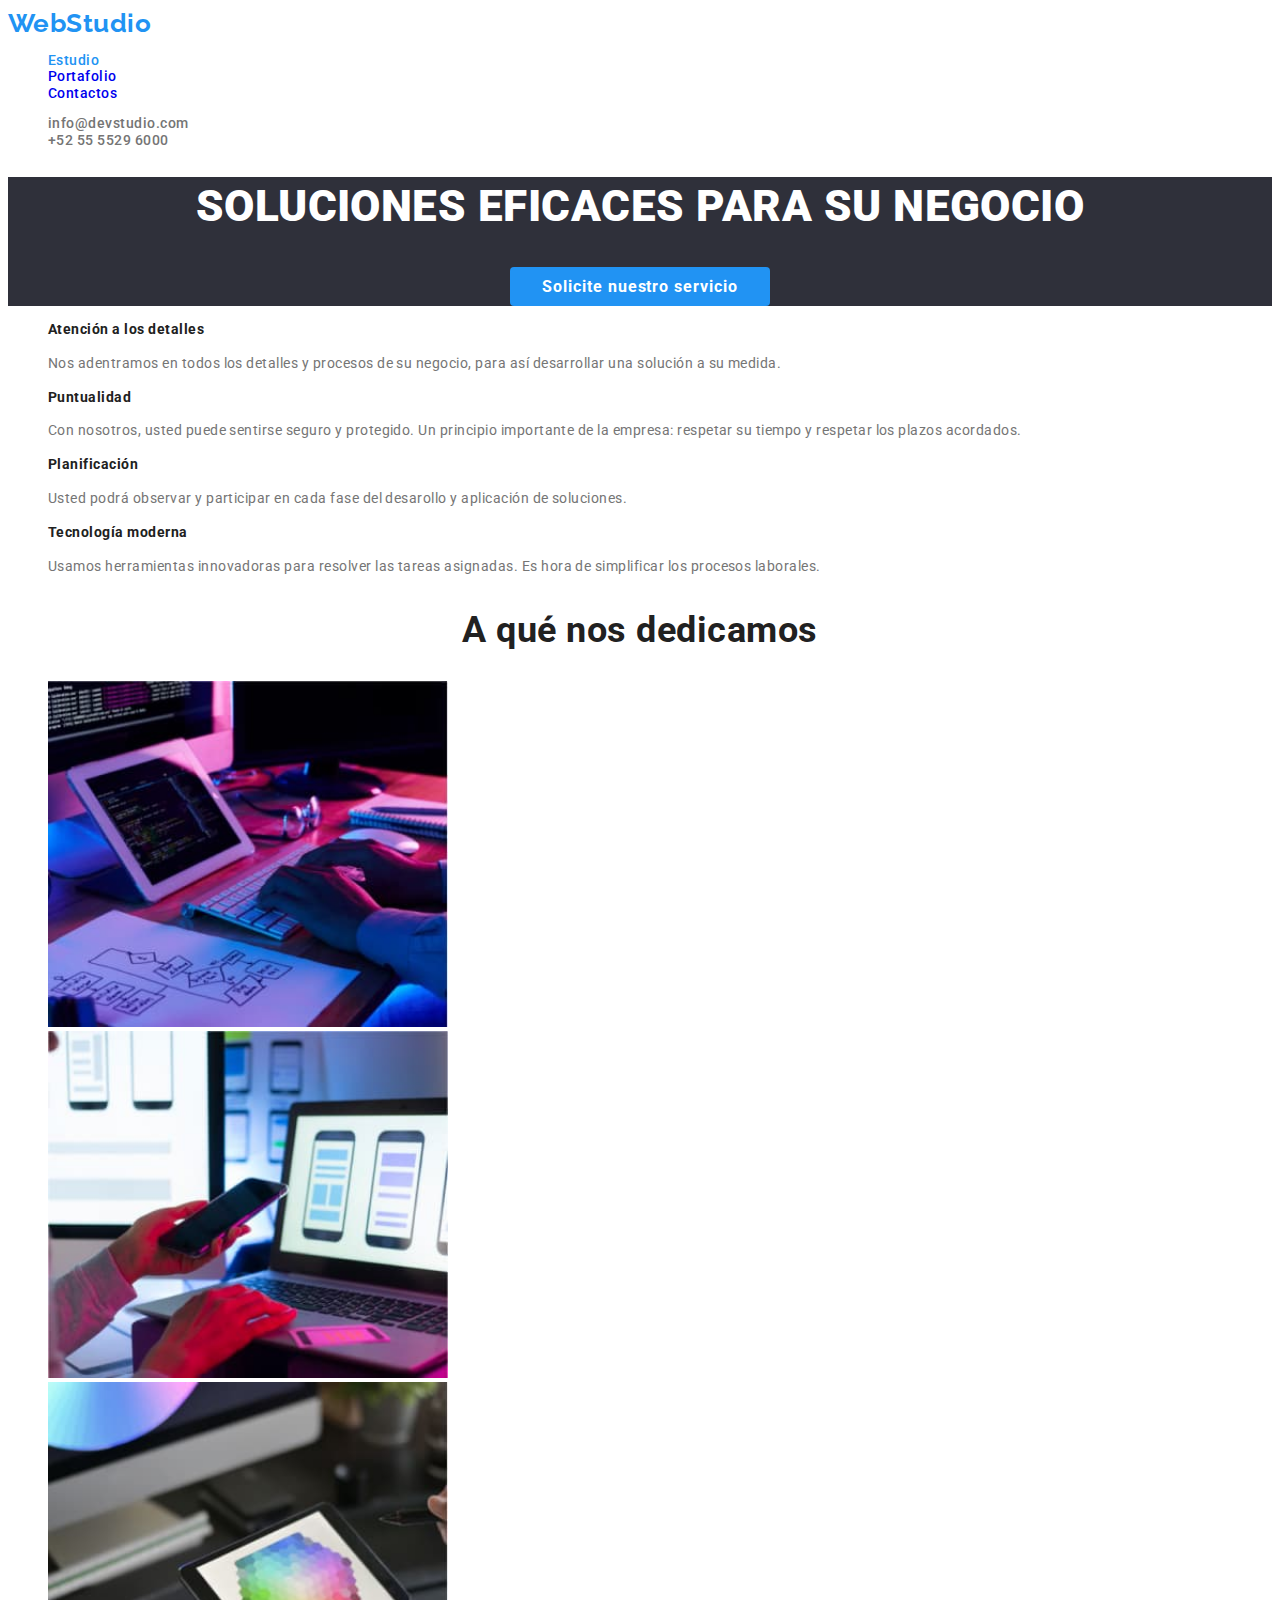
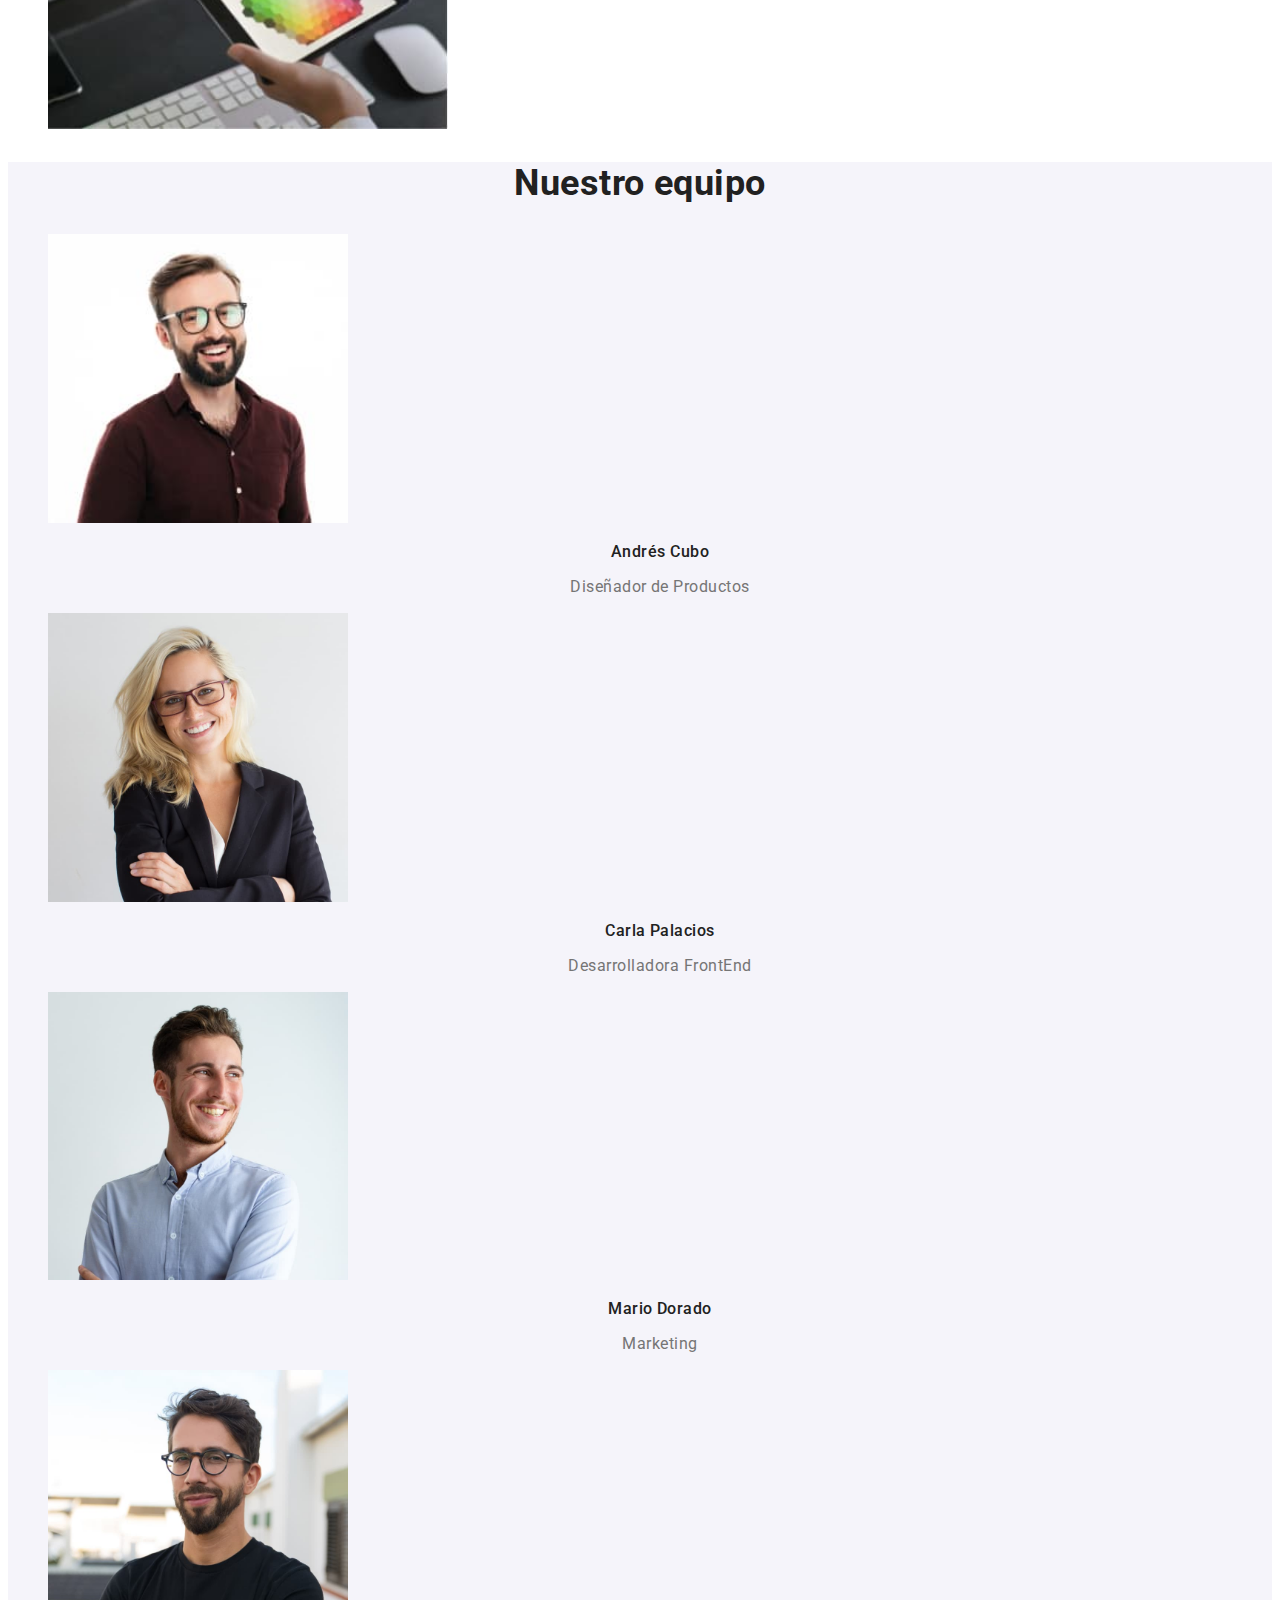
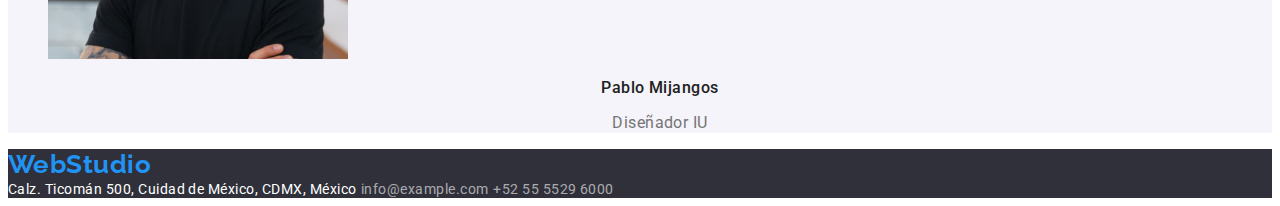
==== commit 7a3c45aa: "clase para color de nombre de pagina actual" ====
--- a/index.html
+++ b/index.html
@@ -16,9 +16,9 @@
   <body>
     <header>
       <a href="#WebStudio" class="text-webstudio">WebStudio</a>
-      <nav>
+      <nav class="site-nav">
         <ul class="header-navigation-without-webstudio">
-          <li><a href="#Estudio">Estudio</a></li>
+          <li><a class="nav-active" href="index.html">Estudio</a></li>
           <li>
             <a href="portafolio.html">Portafolio</a>
           </li>
--- a/css/styles.css
+++ b/css/styles.css
@@ -39,6 +39,11 @@
   color: var(--color-3);
 }
 
+/*clase para dar color-1 al nombre de la página actual de navegación*/
+.site-nav .nav-active {
+  color: var(--color-1)
+}
+
 /*eliminé el subyarado de todos  los enlaces*/
 a {
   text-decoration: none;
@@ -172,6 +177,7 @@
   padding: 10px 32px;
   border-radius: 4px;
   border:0px;
+  cursor: pointer;
   }
 
 .buttons-portafolio {
@@ -186,6 +192,13 @@
   background: var(--color-9);
   border:0px;
   border-radius: 4px;
+  cursor: pointer;
   }
 
-  +  /*botones de portafolio cambian de color de fuente 
+  y fondo al paso del cursor*/
+button:hover {
+    background:var(--color-1);
+    color: var(--color-4);
+  }
+
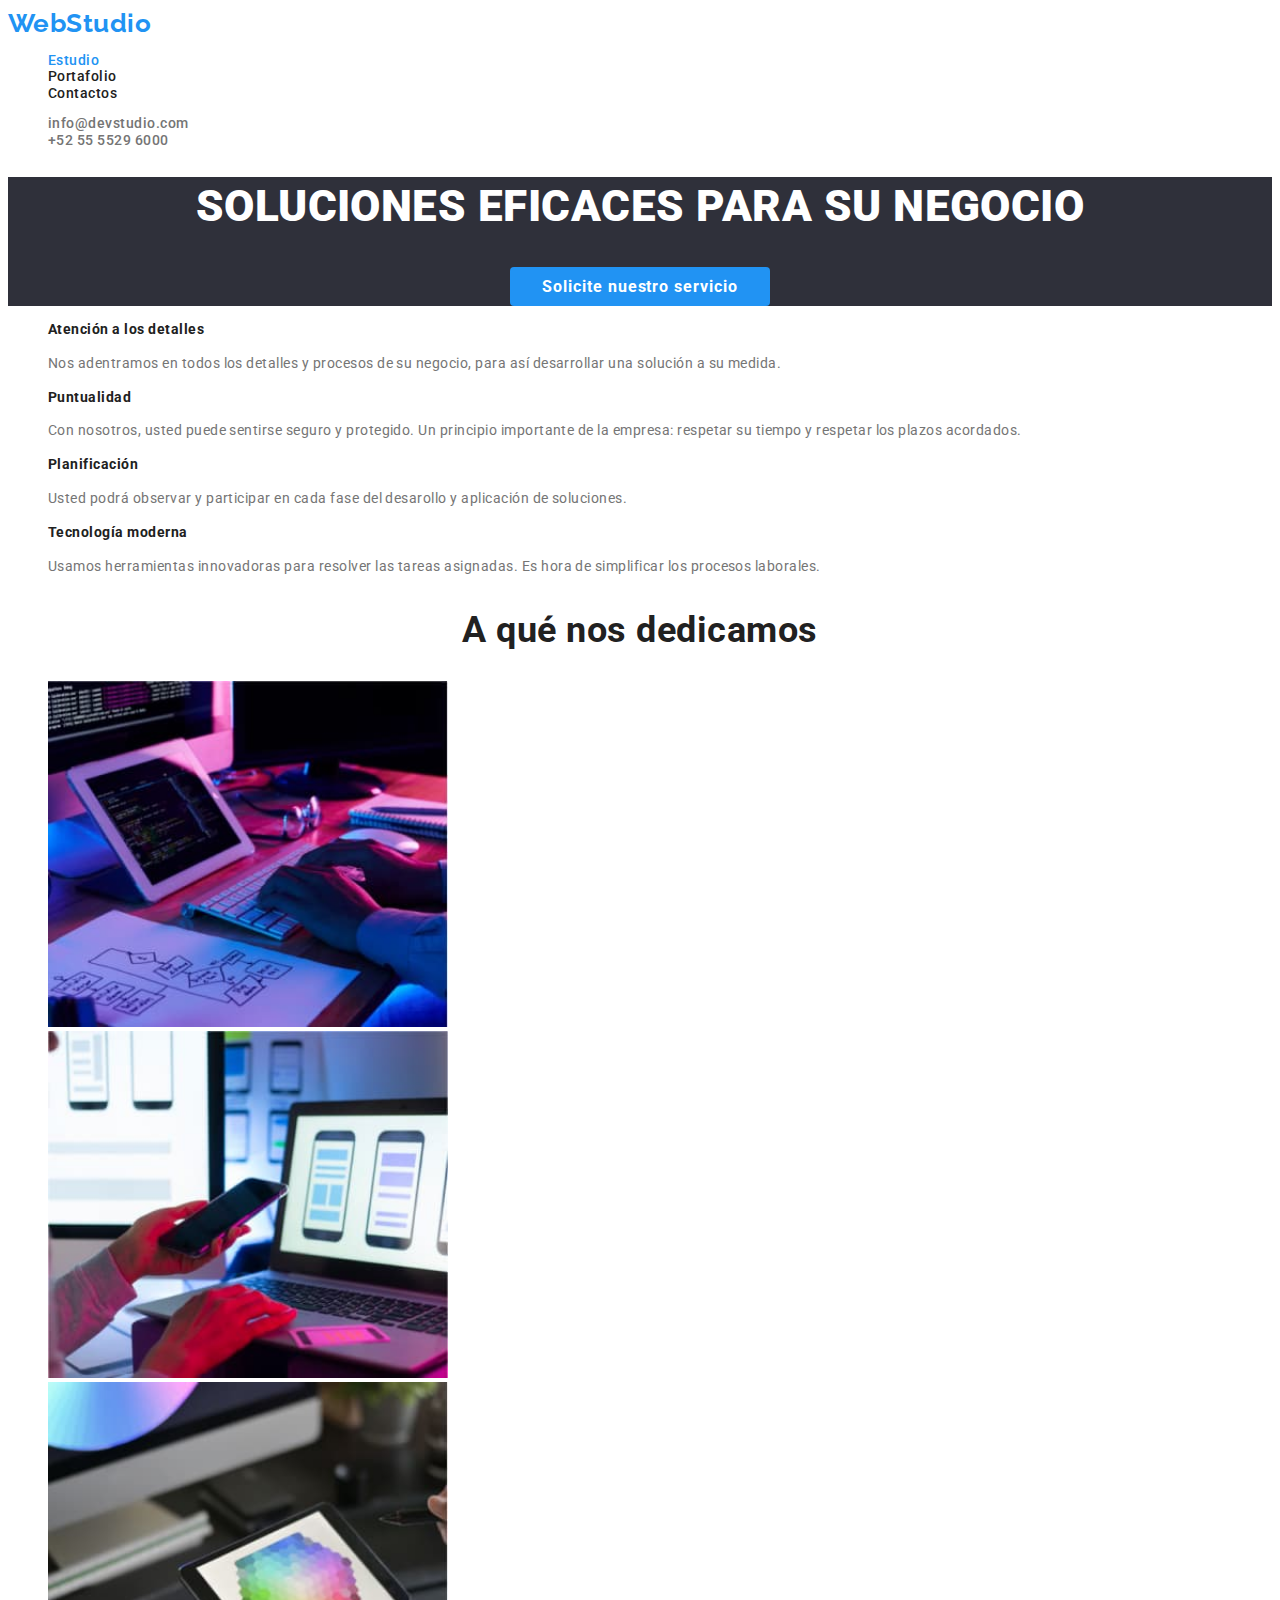
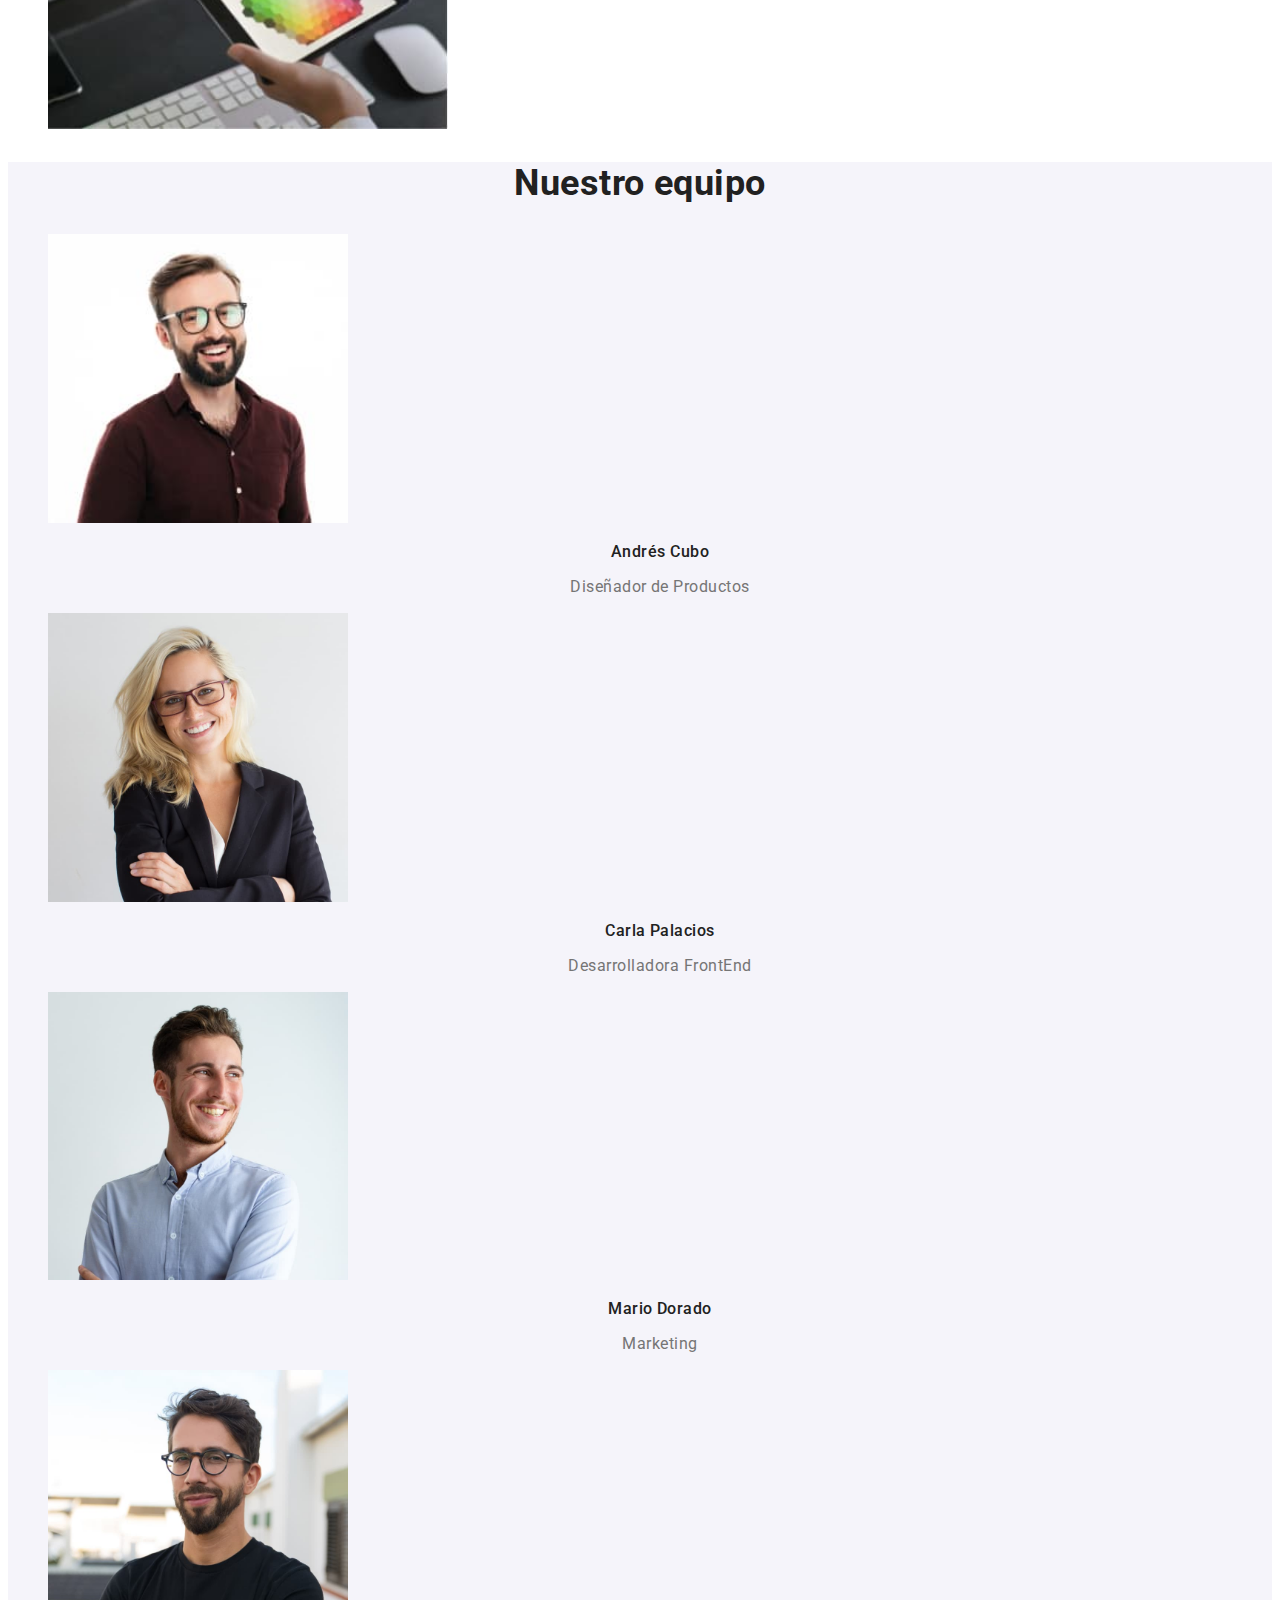
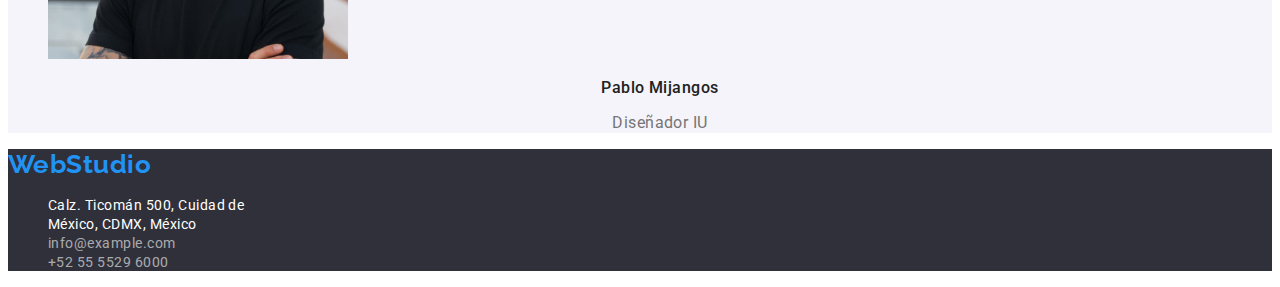
==== commit 44799b23: "cambios revisión #1 tarea 2" ====
--- a/index.html
+++ b/index.html
@@ -42,7 +42,9 @@
     <main>
       <section class="section-title-background-color">
         <h1 id="titulo">SOLUCIONES EFICACES PARA SU NEGOCIO</h1>
-        <button type="button" class="button-studio">Solicite nuestro servicio</button>
+        <button type="button" class="button-studio">
+          Solicite nuestro servicio
+        </button>
       </section>
       <section>
         <ul>
@@ -143,19 +145,29 @@
     <footer class="footer-background-color">
       <a href="index.html" class="text-webstudio">WebStudio</a>
       <address>
-        <a
-          href="https://goo.gl/maps/TvzXEUm9JwMV7pUS8"
-          target="_blank"
-          rel="noopener noref" class="footer-address"
-         >Calz. Ticomán 500, Cuidad de México, CDMX, México</a
-        >
-        <a href="mailto:info@example.com" class="footer-mail-tel">info@example.com</a>
-        <a href="tel:+52 55 5529 6000" class="footer-mail-tel">+52 55 5529 6000</a>
+        <ul>
+          <li>
+            <a
+              href="https://goo.gl/maps/TvzXEUm9JwMV7pUS8"
+              target="_blank"
+              rel="noopener noref"
+              class="footer-address"
+              >Calz. Ticomán 500, Cuidad de <br />
+              México, CDMX, México</a
+            >
+          </li>
+          <li>
+            <a href="mailto:info@example.com" class="footer-mail-tel"
+              >info@example.com</a
+            >
+          </li>
+          <li>
+            <a href="tel:+52 55 5529 6000" class="footer-mail-tel"
+              >+52 55 5529 6000</a
+            >
+          </li>
+        </ul>
       </address>
     </footer>
   </body>
 </html>
-
-
-
-
--- a/css/styles.css
+++ b/css/styles.css
@@ -7,8 +7,8 @@
   --color-5: #2f303a;
   --color-6: #f5f4fa;
   --color-7: rgba(255, 255, 255, 0.6);
-  --color-8: #E5E5E5;
-  --color-9: #F5F4FA;
+  --color-8: #e5e5e5;
+  --color-9: #f5f4fa;
 }
 
 body {
@@ -17,6 +17,22 @@
   letter-spacing: 0.03em;
 }
 
+/*enlaces general: eliminé el subrayado y especifiqué el color general*/
+a {
+  text-decoration: none;
+  color: #212121;
+}
+
+/*eliminé las viñetas de todas las ul*/
+ul {
+  list-style-type: none;
+}
+
+/*efecto de los enlaces*/
+a:hover {
+  color: var(--color-1);
+}
+
 /*propiedades del enlace WebStudio, en header y footer*/
 .text-webstudio {
   font-family: "Raleway", Verdana, Geneva, Tahoma, sans-serif;
@@ -34,6 +50,7 @@
   line-height: 1.17;
   color: var(--color-2);
 }
+
 /*color de texto mail y telefono encabezado index y portafolio*/
 .color-mail-phone-header {
   color: var(--color-3);
@@ -41,21 +58,6 @@
 
 /*clase para dar color-1 al nombre de la página actual de navegación*/
 .site-nav .nav-active {
-  color: var(--color-1)
-}
-
-/*eliminé el subyarado de todos  los enlaces*/
-a {
-  text-decoration: none;
-}
-
-/*eliminé las viñetas de todas las ul*/
-ul {
-  list-style-type: none;
-}
-
-/*convertir en variable ooooooojooooooo*/
-a:hover {
   color: var(--color-1);
 }
 
@@ -134,6 +136,46 @@
   color: var(--color-3);
 }
 
+.portafolio-cursor-cards {
+  cursor: pointer;
+}
+
+.button-studio {
+  font-family: var(--brand-font);
+  font-weight: 700;
+  font-size: 16px;
+  line-height: 1, 87;
+  text-align: center;
+  letter-spacing: 0.06em;
+  color: var(--color-4);
+
+  background: var(--color-1);
+  padding: 10px 32px;
+  border-radius: 4px;
+  border: 0px;
+}
+
+.buttons-portafolio {
+  font-family: var(--brand-font);
+  font-weight: 500;
+  font-size: 16px;
+  line-height: 1.62;
+  text-align: center;
+  letter-spacing: 0.03em;
+  color: var(--color-2);
+
+  background: var(--color-9);
+  border: 0px;
+  border-radius: 4px;
+  cursor: pointer;
+}
+
+/*botones cambian de color de fuente y fondo al paso del cursor*/
+button:hover {
+  background: var(--color-1);
+  color: var(--color-4);
+}
+
 /*color fondo footer index y portafolio*/
 .footer-background-color {
   background: var(--color-5);
@@ -156,49 +198,3 @@
   line-height: 1, 71;
   color: var(--color-7);
 }
-/*texto de Encuentranos en... footer de portafolio*/
-.social-media-title-footer {
-  font-weight: 700;
-  font-size: 14px;
-  line-height: 1, 14;
-  color: var(--color-4);
-}
-
-.button-studio {
-  font-family: var(--brand-font);
-  font-weight: 700;
-  font-size: 16px;
-  line-height: 1,87;
-  text-align: center;
-  letter-spacing: 0.06em;
-  color: var(--color-4);
-  
-  background: var(--color-1);
-  padding: 10px 32px;
-  border-radius: 4px;
-  border:0px;
-  cursor: pointer;
-  }
-
-.buttons-portafolio {
-  font-family: var(--brand-font);
-  font-weight: 500;
-  font-size: 16px;
-  line-height: 1.62;
-  text-align: center;
-  letter-spacing: 0.03em;
-  color: var(--color-2);
-  
-  background: var(--color-9);
-  border:0px;
-  border-radius: 4px;
-  cursor: pointer;
-  }
-
-  /*botones de portafolio cambian de color de fuente 
-  y fondo al paso del cursor*/
-button:hover {
-    background:var(--color-1);
-    color: var(--color-4);
-  }
-
